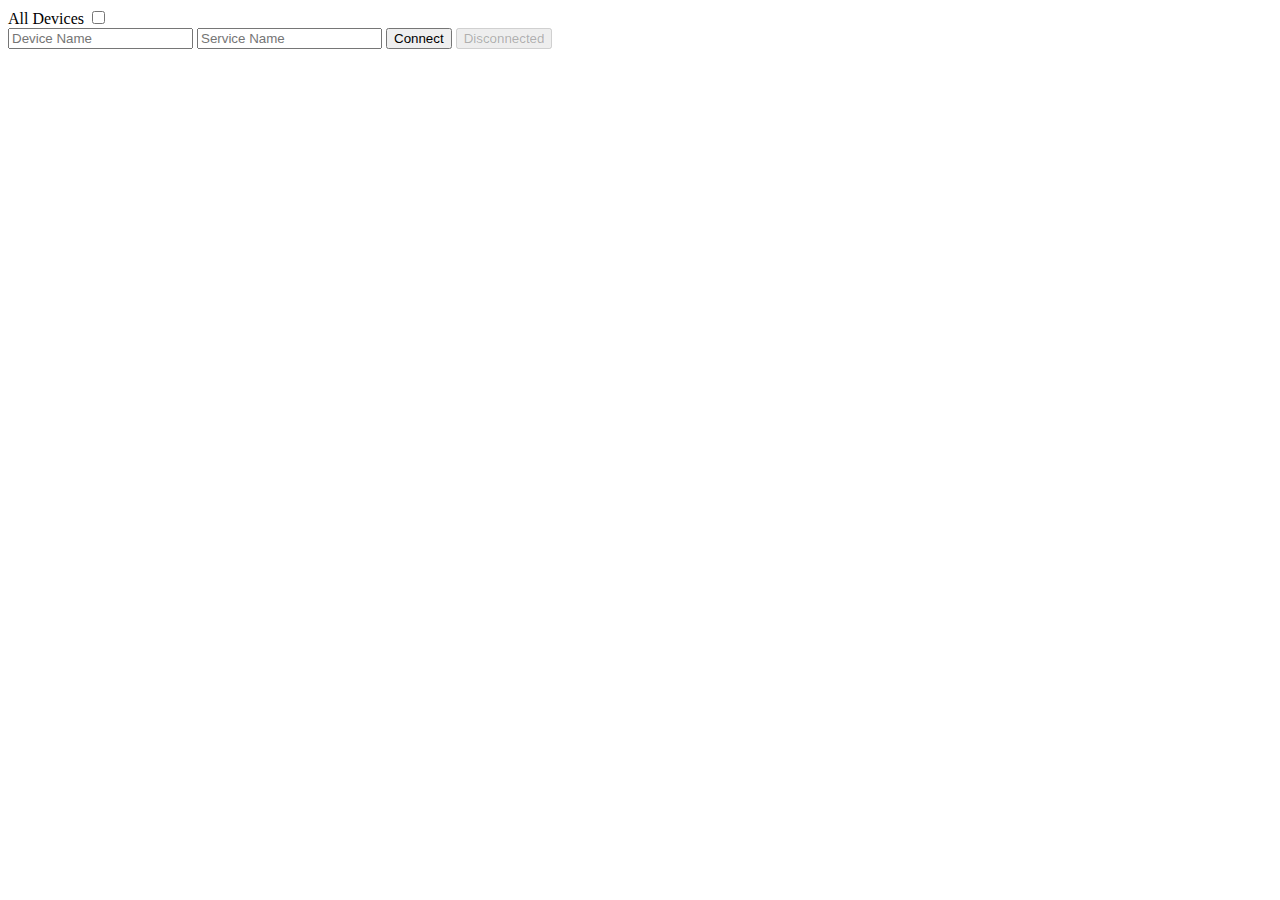
==== htdocs/repl/index.html @ 30615045 "Added MicroPython WebBluetooth REPL" ====
<!DOCTYPE html>
<html lang="en">

<head>
    <meta charset="utf-8">
    <meta http-equiv="X-UA-Compatible" content="IE=edge">
    <meta name="viewport" content="width=device-width, initial-scale=1">
    <title>MicroPython WebBluetooth REPL</title>
    <link href="/css/bootstrap.css" rel="stylesheet">
    <link href="/css/xterm.css" rel="stylesheet">
    <link href="/css/toastr.css" rel="stylesheet">
    <link href="/index.css" rel="stylesheet">
</head>

<body>

    <div class="row">
        <div class="col-md-offset-0 col-md-12">
            <div class="panel panel-primary">
                <div class="panel-heading">
                    <form class="form-inline">
                        <div class="checkbox">
                            <label>All Devices <input id="all_devices" type="checkbox"></label>
                        </div>
                        <div class="form-group">
                            <input id="name" class="form-control" placeholder="Device Name">
                            <input id="service" class="form-control" placeholder="Service Name">
                            <button id="connection" class="btn btn-danger" type="button">Connect</button>
                            <button id="connections_time" class="btn btn-default" disabled="disabled">Disconnected</button>
                        </div>
                    </form>
                </div>
                <div class="panel-body" style="background-color: #000000;">
                    <div id="terminal"></div>
                </div>
            </div>
        </div>
    </div>

    <script type="text/javascript" src="/js/jquery-3.2.1.js"></script>
    <script type="text/javascript" src="/js/xterm.js"></script>
    <script type="text/javascript" src="/js/object-observer.js"></script>
    <script type="text/javascript" src="/js/bootstrap.js"></script>
    <script type="text/javascript" src="/js/moment.js"></script>
    <script type="text/javascript" src="/js/moment-timer.js"></script>
    <script type="text/javascript" src="/js/toastr.js"></script>
    <script type="text/javascript" src="/js/lodash.js"></script>
    <script type="text/javascript" src="/index.js"></script>
</body>

</html>
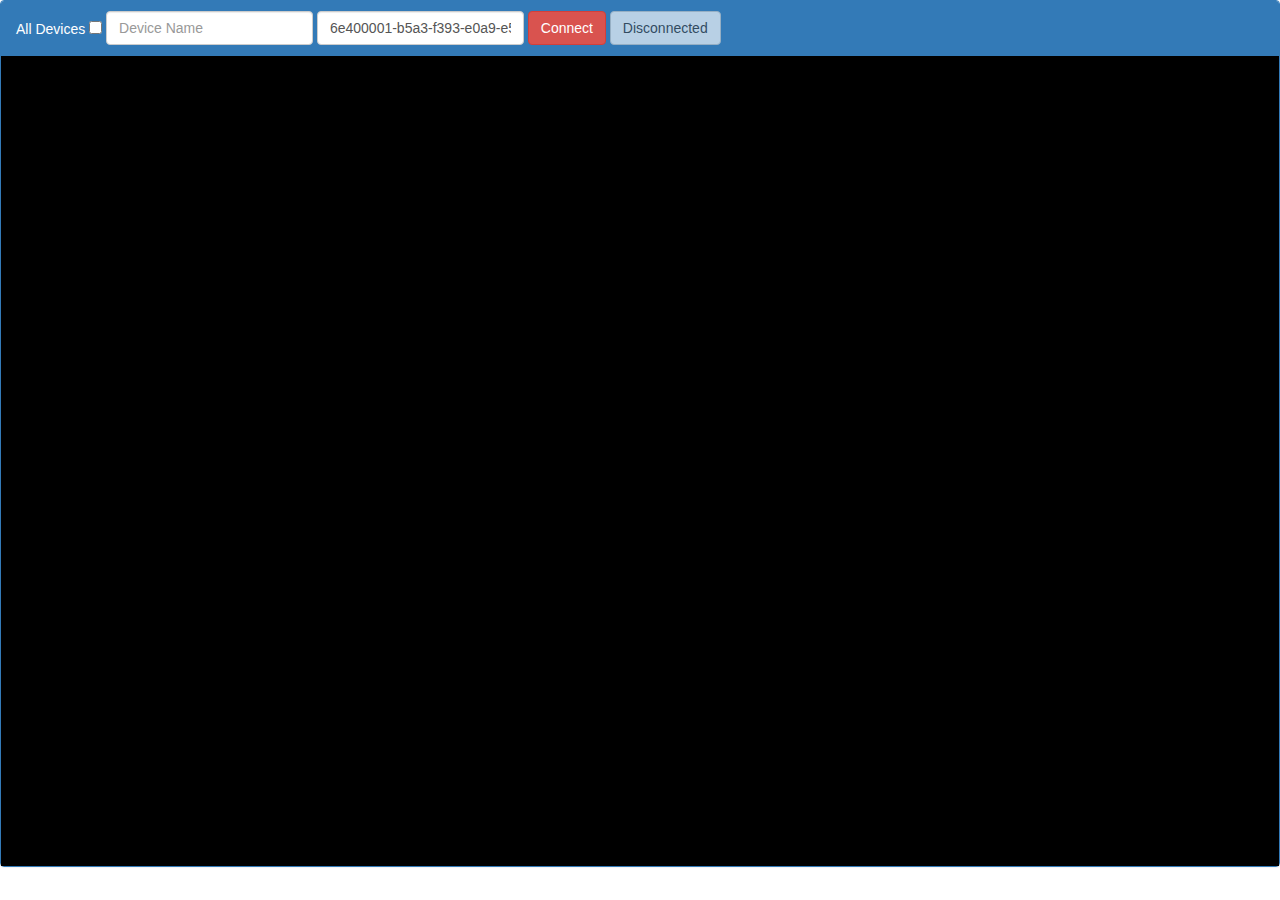
==== commit 1b8c6ce2: "fix include" ====
--- a/htdocs/repl/index.html
+++ b/htdocs/repl/index.html
@@ -6,10 +6,10 @@
     <meta http-equiv="X-UA-Compatible" content="IE=edge">
     <meta name="viewport" content="width=device-width, initial-scale=1">
     <title>MicroPython WebBluetooth REPL</title>
-    <link href="/css/bootstrap.css" rel="stylesheet">
-    <link href="/css/xterm.css" rel="stylesheet">
-    <link href="/css/toastr.css" rel="stylesheet">
-    <link href="/index.css" rel="stylesheet">
+    <link href="/htdocs/repl/css/bootstrap.css" rel="stylesheet">
+    <link href="/htdocs/repl/css/xterm.css" rel="stylesheet">
+    <link href="/htdocs/repl/css/toastr.css" rel="stylesheet">
+    <link href="/htdocs/repl/index.css" rel="stylesheet">
 </head>
 
 <body>
@@ -37,15 +37,15 @@
         </div>
     </div>
 
-    <script type="text/javascript" src="/js/jquery-3.2.1.js"></script>
-    <script type="text/javascript" src="/js/xterm.js"></script>
-    <script type="text/javascript" src="/js/object-observer.js"></script>
-    <script type="text/javascript" src="/js/bootstrap.js"></script>
-    <script type="text/javascript" src="/js/moment.js"></script>
-    <script type="text/javascript" src="/js/moment-timer.js"></script>
-    <script type="text/javascript" src="/js/toastr.js"></script>
-    <script type="text/javascript" src="/js/lodash.js"></script>
-    <script type="text/javascript" src="/index.js"></script>
+    <script type="text/javascript" src="/htdocs/repl/js/jquery-3.2.1.js"></script>
+    <script type="text/javascript" src="/htdocs/repl/js/xterm.js"></script>
+    <script type="text/javascript" src="/htdocs/repl/js/object-observer.js"></script>
+    <script type="text/javascript" src="/htdocs/repl/js/bootstrap.js"></script>
+    <script type="text/javascript" src="/htdocs/repl/js/moment.js"></script>
+    <script type="text/javascript" src="/htdocs/repl/js/moment-timer.js"></script>
+    <script type="text/javascript" src="/htdocs/repl/js/toastr.js"></script>
+    <script type="text/javascript" src="/htdocs/repl/js/lodash.js"></script>
+    <script type="text/javascript" src="/htdocs/repl/index.js"></script>
 </body>
 
 </html>--- a/htdocs/repl/css/xterm.css
+++ b/htdocs/repl/css/xterm.css
@@ -0,0 +1,2261 @@
+/**
+ * xterm.js: xterm, in the browser
+ * Copyright (c) 2014-2016, SourceLair Private Company (www.sourcelair.com (MIT License)
+ * Copyright (c) 2012-2013, Christopher Jeffrey (MIT License)
+ * https://github.com/chjj/term.js
+ *
+ * Permission is hereby granted, free of charge, to any person obtaining a copy
+ * of this software and associated documentation files (the "Software"), to deal
+ * in the Software without restriction, including without limitation the rights
+ * to use, copy, modify, merge, publish, distribute, sublicense, and/or sell
+ * copies of the Software, and to permit persons to whom the Software is
+ * furnished to do so, subject to the following conditions:
+ *
+ * The above copyright notice and this permission notice shall be included in
+ * all copies or substantial portions of the Software.
+ *
+ * THE SOFTWARE IS PROVIDED "AS IS", WITHOUT WARRANTY OF ANY KIND, EXPRESS OR
+ * IMPLIED, INCLUDING BUT NOT LIMITED TO THE WARRANTIES OF MERCHANTABILITY,
+ * FITNESS FOR A PARTICULAR PURPOSE AND NONINFRINGEMENT. IN NO EVENT SHALL THE
+ * AUTHORS OR COPYRIGHT HOLDERS BE LIABLE FOR ANY CLAIM, DAMAGES OR OTHER
+ * LIABILITY, WHETHER IN AN ACTION OF CONTRACT, TORT OR OTHERWISE, ARISING FROM,
+ * OUT OF OR IN CONNECTION WITH THE SOFTWARE OR THE USE OR OTHER DEALINGS IN
+ * THE SOFTWARE.
+ *
+ * Originally forked from (with the author's permission):
+ *   Fabrice Bellard's javascript vt100 for jslinux:
+ *   http://bellard.org/jslinux/
+ *   Copyright (c) 2011 Fabrice Bellard
+ *   The original design remains. The terminal itself
+ *   has been extended to include xterm CSI codes, among
+ *   other features.
+ */
+
+/*
+ *  Default style for xterm.js
+ */
+
+.terminal {
+    background-color: #000;
+    color: #fff;
+    font-family: courier-new, courier, monospace;
+    font-feature-settings: "liga" 0;
+    position: relative;
+    user-select: none;
+    -ms-user-select: none;
+    -webkit-user-select: none;
+}
+
+.terminal.focus,
+.terminal:focus {
+    outline: none;
+}
+
+.terminal .xterm-helpers {
+    position: absolute;
+    top: 0;
+}
+
+.terminal .xterm-helper-textarea {
+    /*
+     * HACK: to fix IE's blinking cursor
+     * Move textarea out of the screen to the far left, so that the cursor is not visible.
+     */
+    position: absolute;
+    opacity: 0;
+    left: -9999em;
+    top: 0;
+    width: 0;
+    height: 0;
+    z-index: -10;
+    /** Prevent wrapping so the IME appears against the textarea at the correct position */
+    white-space: nowrap;
+    overflow: hidden;
+    resize: none;
+}
+
+.terminal a {
+    color: inherit;
+    text-decoration: none;
+}
+
+.terminal a:hover {
+    cursor: pointer;
+    text-decoration: underline;
+}
+
+.terminal a.xterm-invalid-link:hover {
+    cursor: text;
+    text-decoration: none;
+}
+
+.terminal .terminal-cursor {
+    position: relative;
+}
+
+.terminal:not(.focus) .terminal-cursor {
+    outline: 1px solid #fff;
+    outline-offset: -1px;
+}
+
+.terminal.xterm-cursor-style-block.focus:not(.xterm-cursor-blink-on) .terminal-cursor {
+    background-color: #fff;
+    color: #000;
+}
+
+.terminal.focus.xterm-cursor-style-bar:not(.xterm-cursor-blink-on) .terminal-cursor::before,
+.terminal.focus.xterm-cursor-style-underline:not(.xterm-cursor-blink-on) .terminal-cursor::before {
+    content: '';
+    position: absolute;
+    background-color: #fff;
+}
+
+.terminal.focus.xterm-cursor-style-bar:not(.xterm-cursor-blink-on) .terminal-cursor::before {
+    top: 0;
+    left: 0;
+    bottom: 0;
+    width: 1px;
+}
+
+.terminal.focus.xterm-cursor-style-underline:not(.xterm-cursor-blink-on) .terminal-cursor::before {
+    bottom: 0;
+    left: 0;
+    right: 0;
+    height: 1px;
+}
+
+.terminal .composition-view {
+    background: #000;
+    color: #FFF;
+    display: none;
+    position: absolute;
+    white-space: nowrap;
+    z-index: 1;
+}
+
+.terminal .composition-view.active {
+    display: block;
+}
+
+.terminal .xterm-viewport {
+    /* On OS X this is required in order for the scroll bar to appear fully opaque */
+    background-color: #000;
+    overflow-y: scroll;
+}
+
+.terminal .xterm-wide-char,
+.terminal .xterm-normal-char {
+    display: inline-block;
+}
+
+.terminal .xterm-rows {
+    position: absolute;
+    left: 0;
+    top: 0;
+}
+
+.terminal .xterm-rows > div {
+    /* Lines containing spans and text nodes ocassionally wrap despite being the same width (#327) */
+    white-space: nowrap;
+}
+
+.terminal .xterm-scroll-area {
+    visibility: hidden;
+}
+
+.terminal .xterm-char-measure-element {
+    display: inline-block;
+    visibility: hidden;
+    position: absolute;
+    left: -9999em;
+}
+
+.terminal.enable-mouse-events {
+    /* When mouse events are enabled (eg. tmux), revert to the standard pointer cursor */
+    cursor: default;
+}
+
+.terminal .xterm-selection {
+    position: absolute;
+    top: 0;
+    left: 0;
+    z-index: 1;
+    opacity: 0.3;
+    pointer-events: none;
+}
+
+.terminal .xterm-selection div {
+    position: absolute;
+    background-color: #fff;
+}
+
+/*
+ *  Determine default colors for xterm.js
+ */
+.terminal .xterm-bold {
+    font-weight: bold;
+}
+
+.terminal .xterm-underline {
+    text-decoration: underline;
+}
+
+.terminal .xterm-blink {
+    text-decoration: blink;
+}
+
+.terminal .xterm-blink.xterm-underline {
+    text-decoration: blink underline;
+}
+
+.terminal .xterm-hidden {
+    visibility: hidden;
+}
+
+.terminal .xterm-color-0 {
+    color: #2e3436;
+}
+
+.terminal .xterm-bg-color-0 {
+    background-color: #2e3436;
+}
+
+.terminal .xterm-color-1 {
+    color: #cc0000;
+}
+
+.terminal .xterm-bg-color-1 {
+    background-color: #cc0000;
+}
+
+.terminal .xterm-color-2 {
+    color: #4e9a06;
+}
+
+.terminal .xterm-bg-color-2 {
+    background-color: #4e9a06;
+}
+
+.terminal .xterm-color-3 {
+    color: #c4a000;
+}
+
+.terminal .xterm-bg-color-3 {
+    background-color: #c4a000;
+}
+
+.terminal .xterm-color-4 {
+    color: #3465a4;
+}
+
+.terminal .xterm-bg-color-4 {
+    background-color: #3465a4;
+}
+
+.terminal .xterm-color-5 {
+    color: #75507b;
+}
+
+.terminal .xterm-bg-color-5 {
+    background-color: #75507b;
+}
+
+.terminal .xterm-color-6 {
+    color: #06989a;
+}
+
+.terminal .xterm-bg-color-6 {
+    background-color: #06989a;
+}
+
+.terminal .xterm-color-7 {
+    color: #d3d7cf;
+}
+
+.terminal .xterm-bg-color-7 {
+    background-color: #d3d7cf;
+}
+
+.terminal .xterm-color-8 {
+    color: #555753;
+}
+
+.terminal .xterm-bg-color-8 {
+    background-color: #555753;
+}
+
+.terminal .xterm-color-9 {
+    color: #ef2929;
+}
+
+.terminal .xterm-bg-color-9 {
+    background-color: #ef2929;
+}
+
+.terminal .xterm-color-10 {
+    color: #8ae234;
+}
+
+.terminal .xterm-bg-color-10 {
+    background-color: #8ae234;
+}
+
+.terminal .xterm-color-11 {
+    color: #fce94f;
+}
+
+.terminal .xterm-bg-color-11 {
+    background-color: #fce94f;
+}
+
+.terminal .xterm-color-12 {
+    color: #729fcf;
+}
+
+.terminal .xterm-bg-color-12 {
+    background-color: #729fcf;
+}
+
+.terminal .xterm-color-13 {
+    color: #ad7fa8;
+}
+
+.terminal .xterm-bg-color-13 {
+    background-color: #ad7fa8;
+}
+
+.terminal .xterm-color-14 {
+    color: #34e2e2;
+}
+
+.terminal .xterm-bg-color-14 {
+    background-color: #34e2e2;
+}
+
+.terminal .xterm-color-15 {
+    color: #eeeeec;
+}
+
+.terminal .xterm-bg-color-15 {
+    background-color: #eeeeec;
+}
+
+.terminal .xterm-color-16 {
+    color: #000000;
+}
+
+.terminal .xterm-bg-color-16 {
+    background-color: #000000;
+}
+
+.terminal .xterm-color-17 {
+    color: #00005f;
+}
+
+.terminal .xterm-bg-color-17 {
+    background-color: #00005f;
+}
+
+.terminal .xterm-color-18 {
+    color: #000087;
+}
+
+.terminal .xterm-bg-color-18 {
+    background-color: #000087;
+}
+
+.terminal .xterm-color-19 {
+    color: #0000af;
+}
+
+.terminal .xterm-bg-color-19 {
+    background-color: #0000af;
+}
+
+.terminal .xterm-color-20 {
+    color: #0000d7;
+}
+
+.terminal .xterm-bg-color-20 {
+    background-color: #0000d7;
+}
+
+.terminal .xterm-color-21 {
+    color: #0000ff;
+}
+
+.terminal .xterm-bg-color-21 {
+    background-color: #0000ff;
+}
+
+.terminal .xterm-color-22 {
+    color: #005f00;
+}
+
+.terminal .xterm-bg-color-22 {
+    background-color: #005f00;
+}
+
+.terminal .xterm-color-23 {
+    color: #005f5f;
+}
+
+.terminal .xterm-bg-color-23 {
+    background-color: #005f5f;
+}
+
+.terminal .xterm-color-24 {
+    color: #005f87;
+}
+
+.terminal .xterm-bg-color-24 {
+    background-color: #005f87;
+}
+
+.terminal .xterm-color-25 {
+    color: #005faf;
+}
+
+.terminal .xterm-bg-color-25 {
+    background-color: #005faf;
+}
+
+.terminal .xterm-color-26 {
+    color: #005fd7;
+}
+
+.terminal .xterm-bg-color-26 {
+    background-color: #005fd7;
+}
+
+.terminal .xterm-color-27 {
+    color: #005fff;
+}
+
+.terminal .xterm-bg-color-27 {
+    background-color: #005fff;
+}
+
+.terminal .xterm-color-28 {
+    color: #008700;
+}
+
+.terminal .xterm-bg-color-28 {
+    background-color: #008700;
+}
+
+.terminal .xterm-color-29 {
+    color: #00875f;
+}
+
+.terminal .xterm-bg-color-29 {
+    background-color: #00875f;
+}
+
+.terminal .xterm-color-30 {
+    color: #008787;
+}
+
+.terminal .xterm-bg-color-30 {
+    background-color: #008787;
+}
+
+.terminal .xterm-color-31 {
+    color: #0087af;
+}
+
+.terminal .xterm-bg-color-31 {
+    background-color: #0087af;
+}
+
+.terminal .xterm-color-32 {
+    color: #0087d7;
+}
+
+.terminal .xterm-bg-color-32 {
+    background-color: #0087d7;
+}
+
+.terminal .xterm-color-33 {
+    color: #0087ff;
+}
+
+.terminal .xterm-bg-color-33 {
+    background-color: #0087ff;
+}
+
+.terminal .xterm-color-34 {
+    color: #00af00;
+}
+
+.terminal .xterm-bg-color-34 {
+    background-color: #00af00;
+}
+
+.terminal .xterm-color-35 {
+    color: #00af5f;
+}
+
+.terminal .xterm-bg-color-35 {
+    background-color: #00af5f;
+}
+
+.terminal .xterm-color-36 {
+    color: #00af87;
+}
+
+.terminal .xterm-bg-color-36 {
+    background-color: #00af87;
+}
+
+.terminal .xterm-color-37 {
+    color: #00afaf;
+}
+
+.terminal .xterm-bg-color-37 {
+    background-color: #00afaf;
+}
+
+.terminal .xterm-color-38 {
+    color: #00afd7;
+}
+
+.terminal .xterm-bg-color-38 {
+    background-color: #00afd7;
+}
+
+.terminal .xterm-color-39 {
+    color: #00afff;
+}
+
+.terminal .xterm-bg-color-39 {
+    background-color: #00afff;
+}
+
+.terminal .xterm-color-40 {
+    color: #00d700;
+}
+
+.terminal .xterm-bg-color-40 {
+    background-color: #00d700;
+}
+
+.terminal .xterm-color-41 {
+    color: #00d75f;
+}
+
+.terminal .xterm-bg-color-41 {
+    background-color: #00d75f;
+}
+
+.terminal .xterm-color-42 {
+    color: #00d787;
+}
+
+.terminal .xterm-bg-color-42 {
+    background-color: #00d787;
+}
+
+.terminal .xterm-color-43 {
+    color: #00d7af;
+}
+
+.terminal .xterm-bg-color-43 {
+    background-color: #00d7af;
+}
+
+.terminal .xterm-color-44 {
+    color: #00d7d7;
+}
+
+.terminal .xterm-bg-color-44 {
+    background-color: #00d7d7;
+}
+
+.terminal .xterm-color-45 {
+    color: #00d7ff;
+}
+
+.terminal .xterm-bg-color-45 {
+    background-color: #00d7ff;
+}
+
+.terminal .xterm-color-46 {
+    color: #00ff00;
+}
+
+.terminal .xterm-bg-color-46 {
+    background-color: #00ff00;
+}
+
+.terminal .xterm-color-47 {
+    color: #00ff5f;
+}
+
+.terminal .xterm-bg-color-47 {
+    background-color: #00ff5f;
+}
+
+.terminal .xterm-color-48 {
+    color: #00ff87;
+}
+
+.terminal .xterm-bg-color-48 {
+    background-color: #00ff87;
+}
+
+.terminal .xterm-color-49 {
+    color: #00ffaf;
+}
+
+.terminal .xterm-bg-color-49 {
+    background-color: #00ffaf;
+}
+
+.terminal .xterm-color-50 {
+    color: #00ffd7;
+}
+
+.terminal .xterm-bg-color-50 {
+    background-color: #00ffd7;
+}
+
+.terminal .xterm-color-51 {
+    color: #00ffff;
+}
+
+.terminal .xterm-bg-color-51 {
+    background-color: #00ffff;
+}
+
+.terminal .xterm-color-52 {
+    color: #5f0000;
+}
+
+.terminal .xterm-bg-color-52 {
+    background-color: #5f0000;
+}
+
+.terminal .xterm-color-53 {
+    color: #5f005f;
+}
+
+.terminal .xterm-bg-color-53 {
+    background-color: #5f005f;
+}
+
+.terminal .xterm-color-54 {
+    color: #5f0087;
+}
+
+.terminal .xterm-bg-color-54 {
+    background-color: #5f0087;
+}
+
+.terminal .xterm-color-55 {
+    color: #5f00af;
+}
+
+.terminal .xterm-bg-color-55 {
+    background-color: #5f00af;
+}
+
+.terminal .xterm-color-56 {
+    color: #5f00d7;
+}
+
+.terminal .xterm-bg-color-56 {
+    background-color: #5f00d7;
+}
+
+.terminal .xterm-color-57 {
+    color: #5f00ff;
+}
+
+.terminal .xterm-bg-color-57 {
+    background-color: #5f00ff;
+}
+
+.terminal .xterm-color-58 {
+    color: #5f5f00;
+}
+
+.terminal .xterm-bg-color-58 {
+    background-color: #5f5f00;
+}
+
+.terminal .xterm-color-59 {
+    color: #5f5f5f;
+}
+
+.terminal .xterm-bg-color-59 {
+    background-color: #5f5f5f;
+}
+
+.terminal .xterm-color-60 {
+    color: #5f5f87;
+}
+
+.terminal .xterm-bg-color-60 {
+    background-color: #5f5f87;
+}
+
+.terminal .xterm-color-61 {
+    color: #5f5faf;
+}
+
+.terminal .xterm-bg-color-61 {
+    background-color: #5f5faf;
+}
+
+.terminal .xterm-color-62 {
+    color: #5f5fd7;
+}
+
+.terminal .xterm-bg-color-62 {
+    background-color: #5f5fd7;
+}
+
+.terminal .xterm-color-63 {
+    color: #5f5fff;
+}
+
+.terminal .xterm-bg-color-63 {
+    background-color: #5f5fff;
+}
+
+.terminal .xterm-color-64 {
+    color: #5f8700;
+}
+
+.terminal .xterm-bg-color-64 {
+    background-color: #5f8700;
+}
+
+.terminal .xterm-color-65 {
+    color: #5f875f;
+}
+
+.terminal .xterm-bg-color-65 {
+    background-color: #5f875f;
+}
+
+.terminal .xterm-color-66 {
+    color: #5f8787;
+}
+
+.terminal .xterm-bg-color-66 {
+    background-color: #5f8787;
+}
+
+.terminal .xterm-color-67 {
+    color: #5f87af;
+}
+
+.terminal .xterm-bg-color-67 {
+    background-color: #5f87af;
+}
+
+.terminal .xterm-color-68 {
+    color: #5f87d7;
+}
+
+.terminal .xterm-bg-color-68 {
+    background-color: #5f87d7;
+}
+
+.terminal .xterm-color-69 {
+    color: #5f87ff;
+}
+
+.terminal .xterm-bg-color-69 {
+    background-color: #5f87ff;
+}
+
+.terminal .xterm-color-70 {
+    color: #5faf00;
+}
+
+.terminal .xterm-bg-color-70 {
+    background-color: #5faf00;
+}
+
+.terminal .xterm-color-71 {
+    color: #5faf5f;
+}
+
+.terminal .xterm-bg-color-71 {
+    background-color: #5faf5f;
+}
+
+.terminal .xterm-color-72 {
+    color: #5faf87;
+}
+
+.terminal .xterm-bg-color-72 {
+    background-color: #5faf87;
+}
+
+.terminal .xterm-color-73 {
+    color: #5fafaf;
+}
+
+.terminal .xterm-bg-color-73 {
+    background-color: #5fafaf;
+}
+
+.terminal .xterm-color-74 {
+    color: #5fafd7;
+}
+
+.terminal .xterm-bg-color-74 {
+    background-color: #5fafd7;
+}
+
+.terminal .xterm-color-75 {
+    color: #5fafff;
+}
+
+.terminal .xterm-bg-color-75 {
+    background-color: #5fafff;
+}
+
+.terminal .xterm-color-76 {
+    color: #5fd700;
+}
+
+.terminal .xterm-bg-color-76 {
+    background-color: #5fd700;
+}
+
+.terminal .xterm-color-77 {
+    color: #5fd75f;
+}
+
+.terminal .xterm-bg-color-77 {
+    background-color: #5fd75f;
+}
+
+.terminal .xterm-color-78 {
+    color: #5fd787;
+}
+
+.terminal .xterm-bg-color-78 {
+    background-color: #5fd787;
+}
+
+.terminal .xterm-color-79 {
+    color: #5fd7af;
+}
+
+.terminal .xterm-bg-color-79 {
+    background-color: #5fd7af;
+}
+
+.terminal .xterm-color-80 {
+    color: #5fd7d7;
+}
+
+.terminal .xterm-bg-color-80 {
+    background-color: #5fd7d7;
+}
+
+.terminal .xterm-color-81 {
+    color: #5fd7ff;
+}
+
+.terminal .xterm-bg-color-81 {
+    background-color: #5fd7ff;
+}
+
+.terminal .xterm-color-82 {
+    color: #5fff00;
+}
+
+.terminal .xterm-bg-color-82 {
+    background-color: #5fff00;
+}
+
+.terminal .xterm-color-83 {
+    color: #5fff5f;
+}
+
+.terminal .xterm-bg-color-83 {
+    background-color: #5fff5f;
+}
+
+.terminal .xterm-color-84 {
+    color: #5fff87;
+}
+
+.terminal .xterm-bg-color-84 {
+    background-color: #5fff87;
+}
+
+.terminal .xterm-color-85 {
+    color: #5fffaf;
+}
+
+.terminal .xterm-bg-color-85 {
+    background-color: #5fffaf;
+}
+
+.terminal .xterm-color-86 {
+    color: #5fffd7;
+}
+
+.terminal .xterm-bg-color-86 {
+    background-color: #5fffd7;
+}
+
+.terminal .xterm-color-87 {
+    color: #5fffff;
+}
+
+.terminal .xterm-bg-color-87 {
+    background-color: #5fffff;
+}
+
+.terminal .xterm-color-88 {
+    color: #870000;
+}
+
+.terminal .xterm-bg-color-88 {
+    background-color: #870000;
+}
+
+.terminal .xterm-color-89 {
+    color: #87005f;
+}
+
+.terminal .xterm-bg-color-89 {
+    background-color: #87005f;
+}
+
+.terminal .xterm-color-90 {
+    color: #870087;
+}
+
+.terminal .xterm-bg-color-90 {
+    background-color: #870087;
+}
+
+.terminal .xterm-color-91 {
+    color: #8700af;
+}
+
+.terminal .xterm-bg-color-91 {
+    background-color: #8700af;
+}
+
+.terminal .xterm-color-92 {
+    color: #8700d7;
+}
+
+.terminal .xterm-bg-color-92 {
+    background-color: #8700d7;
+}
+
+.terminal .xterm-color-93 {
+    color: #8700ff;
+}
+
+.terminal .xterm-bg-color-93 {
+    background-color: #8700ff;
+}
+
+.terminal .xterm-color-94 {
+    color: #875f00;
+}
+
+.terminal .xterm-bg-color-94 {
+    background-color: #875f00;
+}
+
+.terminal .xterm-color-95 {
+    color: #875f5f;
+}
+
+.terminal .xterm-bg-color-95 {
+    background-color: #875f5f;
+}
+
+.terminal .xterm-color-96 {
+    color: #875f87;
+}
+
+.terminal .xterm-bg-color-96 {
+    background-color: #875f87;
+}
+
+.terminal .xterm-color-97 {
+    color: #875faf;
+}
+
+.terminal .xterm-bg-color-97 {
+    background-color: #875faf;
+}
+
+.terminal .xterm-color-98 {
+    color: #875fd7;
+}
+
+.terminal .xterm-bg-color-98 {
+    background-color: #875fd7;
+}
+
+.terminal .xterm-color-99 {
+    color: #875fff;
+}
+
+.terminal .xterm-bg-color-99 {
+    background-color: #875fff;
+}
+
+.terminal .xterm-color-100 {
+    color: #878700;
+}
+
+.terminal .xterm-bg-color-100 {
+    background-color: #878700;
+}
+
+.terminal .xterm-color-101 {
+    color: #87875f;
+}
+
+.terminal .xterm-bg-color-101 {
+    background-color: #87875f;
+}
+
+.terminal .xterm-color-102 {
+    color: #878787;
+}
+
+.terminal .xterm-bg-color-102 {
+    background-color: #878787;
+}
+
+.terminal .xterm-color-103 {
+    color: #8787af;
+}
+
+.terminal .xterm-bg-color-103 {
+    background-color: #8787af;
+}
+
+.terminal .xterm-color-104 {
+    color: #8787d7;
+}
+
+.terminal .xterm-bg-color-104 {
+    background-color: #8787d7;
+}
+
+.terminal .xterm-color-105 {
+    color: #8787ff;
+}
+
+.terminal .xterm-bg-color-105 {
+    background-color: #8787ff;
+}
+
+.terminal .xterm-color-106 {
+    color: #87af00;
+}
+
+.terminal .xterm-bg-color-106 {
+    background-color: #87af00;
+}
+
+.terminal .xterm-color-107 {
+    color: #87af5f;
+}
+
+.terminal .xterm-bg-color-107 {
+    background-color: #87af5f;
+}
+
+.terminal .xterm-color-108 {
+    color: #87af87;
+}
+
+.terminal .xterm-bg-color-108 {
+    background-color: #87af87;
+}
+
+.terminal .xterm-color-109 {
+    color: #87afaf;
+}
+
+.terminal .xterm-bg-color-109 {
+    background-color: #87afaf;
+}
+
+.terminal .xterm-color-110 {
+    color: #87afd7;
+}
+
+.terminal .xterm-bg-color-110 {
+    background-color: #87afd7;
+}
+
+.terminal .xterm-color-111 {
+    color: #87afff;
+}
+
+.terminal .xterm-bg-color-111 {
+    background-color: #87afff;
+}
+
+.terminal .xterm-color-112 {
+    color: #87d700;
+}
+
+.terminal .xterm-bg-color-112 {
+    background-color: #87d700;
+}
+
+.terminal .xterm-color-113 {
+    color: #87d75f;
+}
+
+.terminal .xterm-bg-color-113 {
+    background-color: #87d75f;
+}
+
+.terminal .xterm-color-114 {
+    color: #87d787;
+}
+
+.terminal .xterm-bg-color-114 {
+    background-color: #87d787;
+}
+
+.terminal .xterm-color-115 {
+    color: #87d7af;
+}
+
+.terminal .xterm-bg-color-115 {
+    background-color: #87d7af;
+}
+
+.terminal .xterm-color-116 {
+    color: #87d7d7;
+}
+
+.terminal .xterm-bg-color-116 {
+    background-color: #87d7d7;
+}
+
+.terminal .xterm-color-117 {
+    color: #87d7ff;
+}
+
+.terminal .xterm-bg-color-117 {
+    background-color: #87d7ff;
+}
+
+.terminal .xterm-color-118 {
+    color: #87ff00;
+}
+
+.terminal .xterm-bg-color-118 {
+    background-color: #87ff00;
+}
+
+.terminal .xterm-color-119 {
+    color: #87ff5f;
+}
+
+.terminal .xterm-bg-color-119 {
+    background-color: #87ff5f;
+}
+
+.terminal .xterm-color-120 {
+    color: #87ff87;
+}
+
+.terminal .xterm-bg-color-120 {
+    background-color: #87ff87;
+}
+
+.terminal .xterm-color-121 {
+    color: #87ffaf;
+}
+
+.terminal .xterm-bg-color-121 {
+    background-color: #87ffaf;
+}
+
+.terminal .xterm-color-122 {
+    color: #87ffd7;
+}
+
+.terminal .xterm-bg-color-122 {
+    background-color: #87ffd7;
+}
+
+.terminal .xterm-color-123 {
+    color: #87ffff;
+}
+
+.terminal .xterm-bg-color-123 {
+    background-color: #87ffff;
+}
+
+.terminal .xterm-color-124 {
+    color: #af0000;
+}
+
+.terminal .xterm-bg-color-124 {
+    background-color: #af0000;
+}
+
+.terminal .xterm-color-125 {
+    color: #af005f;
+}
+
+.terminal .xterm-bg-color-125 {
+    background-color: #af005f;
+}
+
+.terminal .xterm-color-126 {
+    color: #af0087;
+}
+
+.terminal .xterm-bg-color-126 {
+    background-color: #af0087;
+}
+
+.terminal .xterm-color-127 {
+    color: #af00af;
+}
+
+.terminal .xterm-bg-color-127 {
+    background-color: #af00af;
+}
+
+.terminal .xterm-color-128 {
+    color: #af00d7;
+}
+
+.terminal .xterm-bg-color-128 {
+    background-color: #af00d7;
+}
+
+.terminal .xterm-color-129 {
+    color: #af00ff;
+}
+
+.terminal .xterm-bg-color-129 {
+    background-color: #af00ff;
+}
+
+.terminal .xterm-color-130 {
+    color: #af5f00;
+}
+
+.terminal .xterm-bg-color-130 {
+    background-color: #af5f00;
+}
+
+.terminal .xterm-color-131 {
+    color: #af5f5f;
+}
+
+.terminal .xterm-bg-color-131 {
+    background-color: #af5f5f;
+}
+
+.terminal .xterm-color-132 {
+    color: #af5f87;
+}
+
+.terminal .xterm-bg-color-132 {
+    background-color: #af5f87;
+}
+
+.terminal .xterm-color-133 {
+    color: #af5faf;
+}
+
+.terminal .xterm-bg-color-133 {
+    background-color: #af5faf;
+}
+
+.terminal .xterm-color-134 {
+    color: #af5fd7;
+}
+
+.terminal .xterm-bg-color-134 {
+    background-color: #af5fd7;
+}
+
+.terminal .xterm-color-135 {
+    color: #af5fff;
+}
+
+.terminal .xterm-bg-color-135 {
+    background-color: #af5fff;
+}
+
+.terminal .xterm-color-136 {
+    color: #af8700;
+}
+
+.terminal .xterm-bg-color-136 {
+    background-color: #af8700;
+}
+
+.terminal .xterm-color-137 {
+    color: #af875f;
+}
+
+.terminal .xterm-bg-color-137 {
+    background-color: #af875f;
+}
+
+.terminal .xterm-color-138 {
+    color: #af8787;
+}
+
+.terminal .xterm-bg-color-138 {
+    background-color: #af8787;
+}
+
+.terminal .xterm-color-139 {
+    color: #af87af;
+}
+
+.terminal .xterm-bg-color-139 {
+    background-color: #af87af;
+}
+
+.terminal .xterm-color-140 {
+    color: #af87d7;
+}
+
+.terminal .xterm-bg-color-140 {
+    background-color: #af87d7;
+}
+
+.terminal .xterm-color-141 {
+    color: #af87ff;
+}
+
+.terminal .xterm-bg-color-141 {
+    background-color: #af87ff;
+}
+
+.terminal .xterm-color-142 {
+    color: #afaf00;
+}
+
+.terminal .xterm-bg-color-142 {
+    background-color: #afaf00;
+}
+
+.terminal .xterm-color-143 {
+    color: #afaf5f;
+}
+
+.terminal .xterm-bg-color-143 {
+    background-color: #afaf5f;
+}
+
+.terminal .xterm-color-144 {
+    color: #afaf87;
+}
+
+.terminal .xterm-bg-color-144 {
+    background-color: #afaf87;
+}
+
+.terminal .xterm-color-145 {
+    color: #afafaf;
+}
+
+.terminal .xterm-bg-color-145 {
+    background-color: #afafaf;
+}
+
+.terminal .xterm-color-146 {
+    color: #afafd7;
+}
+
+.terminal .xterm-bg-color-146 {
+    background-color: #afafd7;
+}
+
+.terminal .xterm-color-147 {
+    color: #afafff;
+}
+
+.terminal .xterm-bg-color-147 {
+    background-color: #afafff;
+}
+
+.terminal .xterm-color-148 {
+    color: #afd700;
+}
+
+.terminal .xterm-bg-color-148 {
+    background-color: #afd700;
+}
+
+.terminal .xterm-color-149 {
+    color: #afd75f;
+}
+
+.terminal .xterm-bg-color-149 {
+    background-color: #afd75f;
+}
+
+.terminal .xterm-color-150 {
+    color: #afd787;
+}
+
+.terminal .xterm-bg-color-150 {
+    background-color: #afd787;
+}
+
+.terminal .xterm-color-151 {
+    color: #afd7af;
+}
+
+.terminal .xterm-bg-color-151 {
+    background-color: #afd7af;
+}
+
+.terminal .xterm-color-152 {
+    color: #afd7d7;
+}
+
+.terminal .xterm-bg-color-152 {
+    background-color: #afd7d7;
+}
+
+.terminal .xterm-color-153 {
+    color: #afd7ff;
+}
+
+.terminal .xterm-bg-color-153 {
+    background-color: #afd7ff;
+}
+
+.terminal .xterm-color-154 {
+    color: #afff00;
+}
+
+.terminal .xterm-bg-color-154 {
+    background-color: #afff00;
+}
+
+.terminal .xterm-color-155 {
+    color: #afff5f;
+}
+
+.terminal .xterm-bg-color-155 {
+    background-color: #afff5f;
+}
+
+.terminal .xterm-color-156 {
+    color: #afff87;
+}
+
+.terminal .xterm-bg-color-156 {
+    background-color: #afff87;
+}
+
+.terminal .xterm-color-157 {
+    color: #afffaf;
+}
+
+.terminal .xterm-bg-color-157 {
+    background-color: #afffaf;
+}
+
+.terminal .xterm-color-158 {
+    color: #afffd7;
+}
+
+.terminal .xterm-bg-color-158 {
+    background-color: #afffd7;
+}
+
+.terminal .xterm-color-159 {
+    color: #afffff;
+}
+
+.terminal .xterm-bg-color-159 {
+    background-color: #afffff;
+}
+
+.terminal .xterm-color-160 {
+    color: #d70000;
+}
+
+.terminal .xterm-bg-color-160 {
+    background-color: #d70000;
+}
+
+.terminal .xterm-color-161 {
+    color: #d7005f;
+}
+
+.terminal .xterm-bg-color-161 {
+    background-color: #d7005f;
+}
+
+.terminal .xterm-color-162 {
+    color: #d70087;
+}
+
+.terminal .xterm-bg-color-162 {
+    background-color: #d70087;
+}
+
+.terminal .xterm-color-163 {
+    color: #d700af;
+}
+
+.terminal .xterm-bg-color-163 {
+    background-color: #d700af;
+}
+
+.terminal .xterm-color-164 {
+    color: #d700d7;
+}
+
+.terminal .xterm-bg-color-164 {
+    background-color: #d700d7;
+}
+
+.terminal .xterm-color-165 {
+    color: #d700ff;
+}
+
+.terminal .xterm-bg-color-165 {
+    background-color: #d700ff;
+}
+
+.terminal .xterm-color-166 {
+    color: #d75f00;
+}
+
+.terminal .xterm-bg-color-166 {
+    background-color: #d75f00;
+}
+
+.terminal .xterm-color-167 {
+    color: #d75f5f;
+}
+
+.terminal .xterm-bg-color-167 {
+    background-color: #d75f5f;
+}
+
+.terminal .xterm-color-168 {
+    color: #d75f87;
+}
+
+.terminal .xterm-bg-color-168 {
+    background-color: #d75f87;
+}
+
+.terminal .xterm-color-169 {
+    color: #d75faf;
+}
+
+.terminal .xterm-bg-color-169 {
+    background-color: #d75faf;
+}
+
+.terminal .xterm-color-170 {
+    color: #d75fd7;
+}
+
+.terminal .xterm-bg-color-170 {
+    background-color: #d75fd7;
+}
+
+.terminal .xterm-color-171 {
+    color: #d75fff;
+}
+
+.terminal .xterm-bg-color-171 {
+    background-color: #d75fff;
+}
+
+.terminal .xterm-color-172 {
+    color: #d78700;
+}
+
+.terminal .xterm-bg-color-172 {
+    background-color: #d78700;
+}
+
+.terminal .xterm-color-173 {
+    color: #d7875f;
+}
+
+.terminal .xterm-bg-color-173 {
+    background-color: #d7875f;
+}
+
+.terminal .xterm-color-174 {
+    color: #d78787;
+}
+
+.terminal .xterm-bg-color-174 {
+    background-color: #d78787;
+}
+
+.terminal .xterm-color-175 {
+    color: #d787af;
+}
+
+.terminal .xterm-bg-color-175 {
+    background-color: #d787af;
+}
+
+.terminal .xterm-color-176 {
+    color: #d787d7;
+}
+
+.terminal .xterm-bg-color-176 {
+    background-color: #d787d7;
+}
+
+.terminal .xterm-color-177 {
+    color: #d787ff;
+}
+
+.terminal .xterm-bg-color-177 {
+    background-color: #d787ff;
+}
+
+.terminal .xterm-color-178 {
+    color: #d7af00;
+}
+
+.terminal .xterm-bg-color-178 {
+    background-color: #d7af00;
+}
+
+.terminal .xterm-color-179 {
+    color: #d7af5f;
+}
+
+.terminal .xterm-bg-color-179 {
+    background-color: #d7af5f;
+}
+
+.terminal .xterm-color-180 {
+    color: #d7af87;
+}
+
+.terminal .xterm-bg-color-180 {
+    background-color: #d7af87;
+}
+
+.terminal .xterm-color-181 {
+    color: #d7afaf;
+}
+
+.terminal .xterm-bg-color-181 {
+    background-color: #d7afaf;
+}
+
+.terminal .xterm-color-182 {
+    color: #d7afd7;
+}
+
+.terminal .xterm-bg-color-182 {
+    background-color: #d7afd7;
+}
+
+.terminal .xterm-color-183 {
+    color: #d7afff;
+}
+
+.terminal .xterm-bg-color-183 {
+    background-color: #d7afff;
+}
+
+.terminal .xterm-color-184 {
+    color: #d7d700;
+}
+
+.terminal .xterm-bg-color-184 {
+    background-color: #d7d700;
+}
+
+.terminal .xterm-color-185 {
+    color: #d7d75f;
+}
+
+.terminal .xterm-bg-color-185 {
+    background-color: #d7d75f;
+}
+
+.terminal .xterm-color-186 {
+    color: #d7d787;
+}
+
+.terminal .xterm-bg-color-186 {
+    background-color: #d7d787;
+}
+
+.terminal .xterm-color-187 {
+    color: #d7d7af;
+}
+
+.terminal .xterm-bg-color-187 {
+    background-color: #d7d7af;
+}
+
+.terminal .xterm-color-188 {
+    color: #d7d7d7;
+}
+
+.terminal .xterm-bg-color-188 {
+    background-color: #d7d7d7;
+}
+
+.terminal .xterm-color-189 {
+    color: #d7d7ff;
+}
+
+.terminal .xterm-bg-color-189 {
+    background-color: #d7d7ff;
+}
+
+.terminal .xterm-color-190 {
+    color: #d7ff00;
+}
+
+.terminal .xterm-bg-color-190 {
+    background-color: #d7ff00;
+}
+
+.terminal .xterm-color-191 {
+    color: #d7ff5f;
+}
+
+.terminal .xterm-bg-color-191 {
+    background-color: #d7ff5f;
+}
+
+.terminal .xterm-color-192 {
+    color: #d7ff87;
+}
+
+.terminal .xterm-bg-color-192 {
+    background-color: #d7ff87;
+}
+
+.terminal .xterm-color-193 {
+    color: #d7ffaf;
+}
+
+.terminal .xterm-bg-color-193 {
+    background-color: #d7ffaf;
+}
+
+.terminal .xterm-color-194 {
+    color: #d7ffd7;
+}
+
+.terminal .xterm-bg-color-194 {
+    background-color: #d7ffd7;
+}
+
+.terminal .xterm-color-195 {
+    color: #d7ffff;
+}
+
+.terminal .xterm-bg-color-195 {
+    background-color: #d7ffff;
+}
+
+.terminal .xterm-color-196 {
+    color: #ff0000;
+}
+
+.terminal .xterm-bg-color-196 {
+    background-color: #ff0000;
+}
+
+.terminal .xterm-color-197 {
+    color: #ff005f;
+}
+
+.terminal .xterm-bg-color-197 {
+    background-color: #ff005f;
+}
+
+.terminal .xterm-color-198 {
+    color: #ff0087;
+}
+
+.terminal .xterm-bg-color-198 {
+    background-color: #ff0087;
+}
+
+.terminal .xterm-color-199 {
+    color: #ff00af;
+}
+
+.terminal .xterm-bg-color-199 {
+    background-color: #ff00af;
+}
+
+.terminal .xterm-color-200 {
+    color: #ff00d7;
+}
+
+.terminal .xterm-bg-color-200 {
+    background-color: #ff00d7;
+}
+
+.terminal .xterm-color-201 {
+    color: #ff00ff;
+}
+
+.terminal .xterm-bg-color-201 {
+    background-color: #ff00ff;
+}
+
+.terminal .xterm-color-202 {
+    color: #ff5f00;
+}
+
+.terminal .xterm-bg-color-202 {
+    background-color: #ff5f00;
+}
+
+.terminal .xterm-color-203 {
+    color: #ff5f5f;
+}
+
+.terminal .xterm-bg-color-203 {
+    background-color: #ff5f5f;
+}
+
+.terminal .xterm-color-204 {
+    color: #ff5f87;
+}
+
+.terminal .xterm-bg-color-204 {
+    background-color: #ff5f87;
+}
+
+.terminal .xterm-color-205 {
+    color: #ff5faf;
+}
+
+.terminal .xterm-bg-color-205 {
+    background-color: #ff5faf;
+}
+
+.terminal .xterm-color-206 {
+    color: #ff5fd7;
+}
+
+.terminal .xterm-bg-color-206 {
+    background-color: #ff5fd7;
+}
+
+.terminal .xterm-color-207 {
+    color: #ff5fff;
+}
+
+.terminal .xterm-bg-color-207 {
+    background-color: #ff5fff;
+}
+
+.terminal .xterm-color-208 {
+    color: #ff8700;
+}
+
+.terminal .xterm-bg-color-208 {
+    background-color: #ff8700;
+}
+
+.terminal .xterm-color-209 {
+    color: #ff875f;
+}
+
+.terminal .xterm-bg-color-209 {
+    background-color: #ff875f;
+}
+
+.terminal .xterm-color-210 {
+    color: #ff8787;
+}
+
+.terminal .xterm-bg-color-210 {
+    background-color: #ff8787;
+}
+
+.terminal .xterm-color-211 {
+    color: #ff87af;
+}
+
+.terminal .xterm-bg-color-211 {
+    background-color: #ff87af;
+}
+
+.terminal .xterm-color-212 {
+    color: #ff87d7;
+}
+
+.terminal .xterm-bg-color-212 {
+    background-color: #ff87d7;
+}
+
+.terminal .xterm-color-213 {
+    color: #ff87ff;
+}
+
+.terminal .xterm-bg-color-213 {
+    background-color: #ff87ff;
+}
+
+.terminal .xterm-color-214 {
+    color: #ffaf00;
+}
+
+.terminal .xterm-bg-color-214 {
+    background-color: #ffaf00;
+}
+
+.terminal .xterm-color-215 {
+    color: #ffaf5f;
+}
+
+.terminal .xterm-bg-color-215 {
+    background-color: #ffaf5f;
+}
+
+.terminal .xterm-color-216 {
+    color: #ffaf87;
+}
+
+.terminal .xterm-bg-color-216 {
+    background-color: #ffaf87;
+}
+
+.terminal .xterm-color-217 {
+    color: #ffafaf;
+}
+
+.terminal .xterm-bg-color-217 {
+    background-color: #ffafaf;
+}
+
+.terminal .xterm-color-218 {
+    color: #ffafd7;
+}
+
+.terminal .xterm-bg-color-218 {
+    background-color: #ffafd7;
+}
+
+.terminal .xterm-color-219 {
+    color: #ffafff;
+}
+
+.terminal .xterm-bg-color-219 {
+    background-color: #ffafff;
+}
+
+.terminal .xterm-color-220 {
+    color: #ffd700;
+}
+
+.terminal .xterm-bg-color-220 {
+    background-color: #ffd700;
+}
+
+.terminal .xterm-color-221 {
+    color: #ffd75f;
+}
+
+.terminal .xterm-bg-color-221 {
+    background-color: #ffd75f;
+}
+
+.terminal .xterm-color-222 {
+    color: #ffd787;
+}
+
+.terminal .xterm-bg-color-222 {
+    background-color: #ffd787;
+}
+
+.terminal .xterm-color-223 {
+    color: #ffd7af;
+}
+
+.terminal .xterm-bg-color-223 {
+    background-color: #ffd7af;
+}
+
+.terminal .xterm-color-224 {
+    color: #ffd7d7;
+}
+
+.terminal .xterm-bg-color-224 {
+    background-color: #ffd7d7;
+}
+
+.terminal .xterm-color-225 {
+    color: #ffd7ff;
+}
+
+.terminal .xterm-bg-color-225 {
+    background-color: #ffd7ff;
+}
+
+.terminal .xterm-color-226 {
+    color: #ffff00;
+}
+
+.terminal .xterm-bg-color-226 {
+    background-color: #ffff00;
+}
+
+.terminal .xterm-color-227 {
+    color: #ffff5f;
+}
+
+.terminal .xterm-bg-color-227 {
+    background-color: #ffff5f;
+}
+
+.terminal .xterm-color-228 {
+    color: #ffff87;
+}
+
+.terminal .xterm-bg-color-228 {
+    background-color: #ffff87;
+}
+
+.terminal .xterm-color-229 {
+    color: #ffffaf;
+}
+
+.terminal .xterm-bg-color-229 {
+    background-color: #ffffaf;
+}
+
+.terminal .xterm-color-230 {
+    color: #ffffd7;
+}
+
+.terminal .xterm-bg-color-230 {
+    background-color: #ffffd7;
+}
+
+.terminal .xterm-color-231 {
+    color: #ffffff;
+}
+
+.terminal .xterm-bg-color-231 {
+    background-color: #ffffff;
+}
+
+.terminal .xterm-color-232 {
+    color: #080808;
+}
+
+.terminal .xterm-bg-color-232 {
+    background-color: #080808;
+}
+
+.terminal .xterm-color-233 {
+    color: #121212;
+}
+
+.terminal .xterm-bg-color-233 {
+    background-color: #121212;
+}
+
+.terminal .xterm-color-234 {
+    color: #1c1c1c;
+}
+
+.terminal .xterm-bg-color-234 {
+    background-color: #1c1c1c;
+}
+
+.terminal .xterm-color-235 {
+    color: #262626;
+}
+
+.terminal .xterm-bg-color-235 {
+    background-color: #262626;
+}
+
+.terminal .xterm-color-236 {
+    color: #303030;
+}
+
+.terminal .xterm-bg-color-236 {
+    background-color: #303030;
+}
+
+.terminal .xterm-color-237 {
+    color: #3a3a3a;
+}
+
+.terminal .xterm-bg-color-237 {
+    background-color: #3a3a3a;
+}
+
+.terminal .xterm-color-238 {
+    color: #444444;
+}
+
+.terminal .xterm-bg-color-238 {
+    background-color: #444444;
+}
+
+.terminal .xterm-color-239 {
+    color: #4e4e4e;
+}
+
+.terminal .xterm-bg-color-239 {
+    background-color: #4e4e4e;
+}
+
+.terminal .xterm-color-240 {
+    color: #585858;
+}
+
+.terminal .xterm-bg-color-240 {
+    background-color: #585858;
+}
+
+.terminal .xterm-color-241 {
+    color: #626262;
+}
+
+.terminal .xterm-bg-color-241 {
+    background-color: #626262;
+}
+
+.terminal .xterm-color-242 {
+    color: #6c6c6c;
+}
+
+.terminal .xterm-bg-color-242 {
+    background-color: #6c6c6c;
+}
+
+.terminal .xterm-color-243 {
+    color: #767676;
+}
+
+.terminal .xterm-bg-color-243 {
+    background-color: #767676;
+}
+
+.terminal .xterm-color-244 {
+    color: #808080;
+}
+
+.terminal .xterm-bg-color-244 {
+    background-color: #808080;
+}
+
+.terminal .xterm-color-245 {
+    color: #8a8a8a;
+}
+
+.terminal .xterm-bg-color-245 {
+    background-color: #8a8a8a;
+}
+
+.terminal .xterm-color-246 {
+    color: #949494;
+}
+
+.terminal .xterm-bg-color-246 {
+    background-color: #949494;
+}
+
+.terminal .xterm-color-247 {
+    color: #9e9e9e;
+}
+
+.terminal .xterm-bg-color-247 {
+    background-color: #9e9e9e;
+}
+
+.terminal .xterm-color-248 {
+    color: #a8a8a8;
+}
+
+.terminal .xterm-bg-color-248 {
+    background-color: #a8a8a8;
+}
+
+.terminal .xterm-color-249 {
+    color: #b2b2b2;
+}
+
+.terminal .xterm-bg-color-249 {
+    background-color: #b2b2b2;
+}
+
+.terminal .xterm-color-250 {
+    color: #bcbcbc;
+}
+
+.terminal .xterm-bg-color-250 {
+    background-color: #bcbcbc;
+}
+
+.terminal .xterm-color-251 {
+    color: #c6c6c6;
+}
+
+.terminal .xterm-bg-color-251 {
+    background-color: #c6c6c6;
+}
+
+.terminal .xterm-color-252 {
+    color: #d0d0d0;
+}
+
+.terminal .xterm-bg-color-252 {
+    background-color: #d0d0d0;
+}
+
+.terminal .xterm-color-253 {
+    color: #dadada;
+}
+
+.terminal .xterm-bg-color-253 {
+    background-color: #dadada;
+}
+
+.terminal .xterm-color-254 {
+    color: #e4e4e4;
+}
+
+.terminal .xterm-bg-color-254 {
+    background-color: #e4e4e4;
+}
+
+.terminal .xterm-color-255 {
+    color: #eeeeee;
+}
+
+.terminal .xterm-bg-color-255 {
+    background-color: #eeeeee;
+}
--- a/htdocs/repl/css/toastr.css
+++ b/htdocs/repl/css/toastr.css
@@ -0,0 +1,228 @@
+.toast-title {
+  font-weight: bold;
+}
+.toast-message {
+  -ms-word-wrap: break-word;
+  word-wrap: break-word;
+}
+.toast-message a,
+.toast-message label {
+  color: #FFFFFF;
+}
+.toast-message a:hover {
+  color: #CCCCCC;
+  text-decoration: none;
+}
+.toast-close-button {
+  position: relative;
+  right: -0.3em;
+  top: -0.3em;
+  float: right;
+  font-size: 20px;
+  font-weight: bold;
+  color: #FFFFFF;
+  -webkit-text-shadow: 0 1px 0 #ffffff;
+  text-shadow: 0 1px 0 #ffffff;
+  opacity: 0.8;
+  -ms-filter: progid:DXImageTransform.Microsoft.Alpha(Opacity=80);
+  filter: alpha(opacity=80);
+  line-height: 1;
+}
+.toast-close-button:hover,
+.toast-close-button:focus {
+  color: #000000;
+  text-decoration: none;
+  cursor: pointer;
+  opacity: 0.4;
+  -ms-filter: progid:DXImageTransform.Microsoft.Alpha(Opacity=40);
+  filter: alpha(opacity=40);
+}
+.rtl .toast-close-button {
+  left: -0.3em;
+  float: left;
+  right: 0.3em;
+}
+/*Additional properties for button version
+ iOS requires the button element instead of an anchor tag.
+ If you want the anchor version, it requires `href="#"`.*/
+button.toast-close-button {
+  padding: 0;
+  cursor: pointer;
+  background: transparent;
+  border: 0;
+  -webkit-appearance: none;
+}
+.toast-top-center {
+  top: 0;
+  right: 0;
+  width: 100%;
+}
+.toast-bottom-center {
+  bottom: 0;
+  right: 0;
+  width: 100%;
+}
+.toast-top-full-width {
+  top: 0;
+  right: 0;
+  width: 100%;
+}
+.toast-bottom-full-width {
+  bottom: 0;
+  right: 0;
+  width: 100%;
+}
+.toast-top-left {
+  top: 12px;
+  left: 12px;
+}
+.toast-top-right {
+  top: 12px;
+  right: 12px;
+}
+.toast-bottom-right {
+  right: 12px;
+  bottom: 12px;
+}
+.toast-bottom-left {
+  bottom: 12px;
+  left: 12px;
+}
+#toast-container {
+  position: fixed;
+  z-index: 999999;
+  pointer-events: none;
+  /*overrides*/
+}
+#toast-container * {
+  -moz-box-sizing: border-box;
+  -webkit-box-sizing: border-box;
+  box-sizing: border-box;
+}
+#toast-container > div {
+  position: relative;
+  pointer-events: auto;
+  overflow: hidden;
+  margin: 0 0 6px;
+  padding: 15px 15px 15px 50px;
+  width: 300px;
+  -moz-border-radius: 3px 3px 3px 3px;
+  -webkit-border-radius: 3px 3px 3px 3px;
+  border-radius: 3px 3px 3px 3px;
+  background-position: 15px center;
+  background-repeat: no-repeat;
+  -moz-box-shadow: 0 0 12px #999999;
+  -webkit-box-shadow: 0 0 12px #999999;
+  box-shadow: 0 0 12px #999999;
+  color: #FFFFFF;
+  opacity: 0.8;
+  -ms-filter: progid:DXImageTransform.Microsoft.Alpha(Opacity=80);
+  filter: alpha(opacity=80);
+}
+#toast-container > div.rtl {
+  direction: rtl;
+  padding: 15px 50px 15px 15px;
+  background-position: right 15px center;
+}
+#toast-container > div:hover {
+  -moz-box-shadow: 0 0 12px #000000;
+  -webkit-box-shadow: 0 0 12px #000000;
+  box-shadow: 0 0 12px #000000;
+  opacity: 1;
+  -ms-filter: progid:DXImageTransform.Microsoft.Alpha(Opacity=100);
+  filter: alpha(opacity=100);
+  cursor: pointer;
+}
+#toast-container > .toast-info {
+  background-image: url("[data-uri]") !important;
+}
+#toast-container > .toast-error {
+  background-image: url("[data-uri]") !important;
+}
+#toast-container > .toast-success {
+  background-image: url("[data-uri]") !important;
+}
+#toast-container > .toast-warning {
+  background-image: url("[data-uri]") !important;
+}
+#toast-container.toast-top-center > div,
+#toast-container.toast-bottom-center > div {
+  width: 300px;
+  margin-left: auto;
+  margin-right: auto;
+}
+#toast-container.toast-top-full-width > div,
+#toast-container.toast-bottom-full-width > div {
+  width: 96%;
+  margin-left: auto;
+  margin-right: auto;
+}
+.toast {
+  background-color: #030303;
+}
+.toast-success {
+  background-color: #51A351;
+}
+.toast-error {
+  background-color: #BD362F;
+}
+.toast-info {
+  background-color: #2F96B4;
+}
+.toast-warning {
+  background-color: #F89406;
+}
+.toast-progress {
+  position: absolute;
+  left: 0;
+  bottom: 0;
+  height: 4px;
+  background-color: #000000;
+  opacity: 0.4;
+  -ms-filter: progid:DXImageTransform.Microsoft.Alpha(Opacity=40);
+  filter: alpha(opacity=40);
+}
+/*Responsive Design*/
+@media all and (max-width: 240px) {
+  #toast-container > div {
+    padding: 8px 8px 8px 50px;
+    width: 11em;
+  }
+  #toast-container > div.rtl {
+    padding: 8px 50px 8px 8px;
+  }
+  #toast-container .toast-close-button {
+    right: -0.2em;
+    top: -0.2em;
+  }
+  #toast-container .rtl .toast-close-button {
+    left: -0.2em;
+    right: 0.2em;
+  }
+}
+@media all and (min-width: 241px) and (max-width: 480px) {
+  #toast-container > div {
+    padding: 8px 8px 8px 50px;
+    width: 18em;
+  }
+  #toast-container > div.rtl {
+    padding: 8px 50px 8px 8px;
+  }
+  #toast-container .toast-close-button {
+    right: -0.2em;
+    top: -0.2em;
+  }
+  #toast-container .rtl .toast-close-button {
+    left: -0.2em;
+    right: 0.2em;
+  }
+}
+@media all and (min-width: 481px) and (max-width: 768px) {
+  #toast-container > div {
+    padding: 15px 15px 15px 50px;
+    width: 25em;
+  }
+  #toast-container > div.rtl {
+    padding: 15px 50px 15px 15px;
+  }
+}
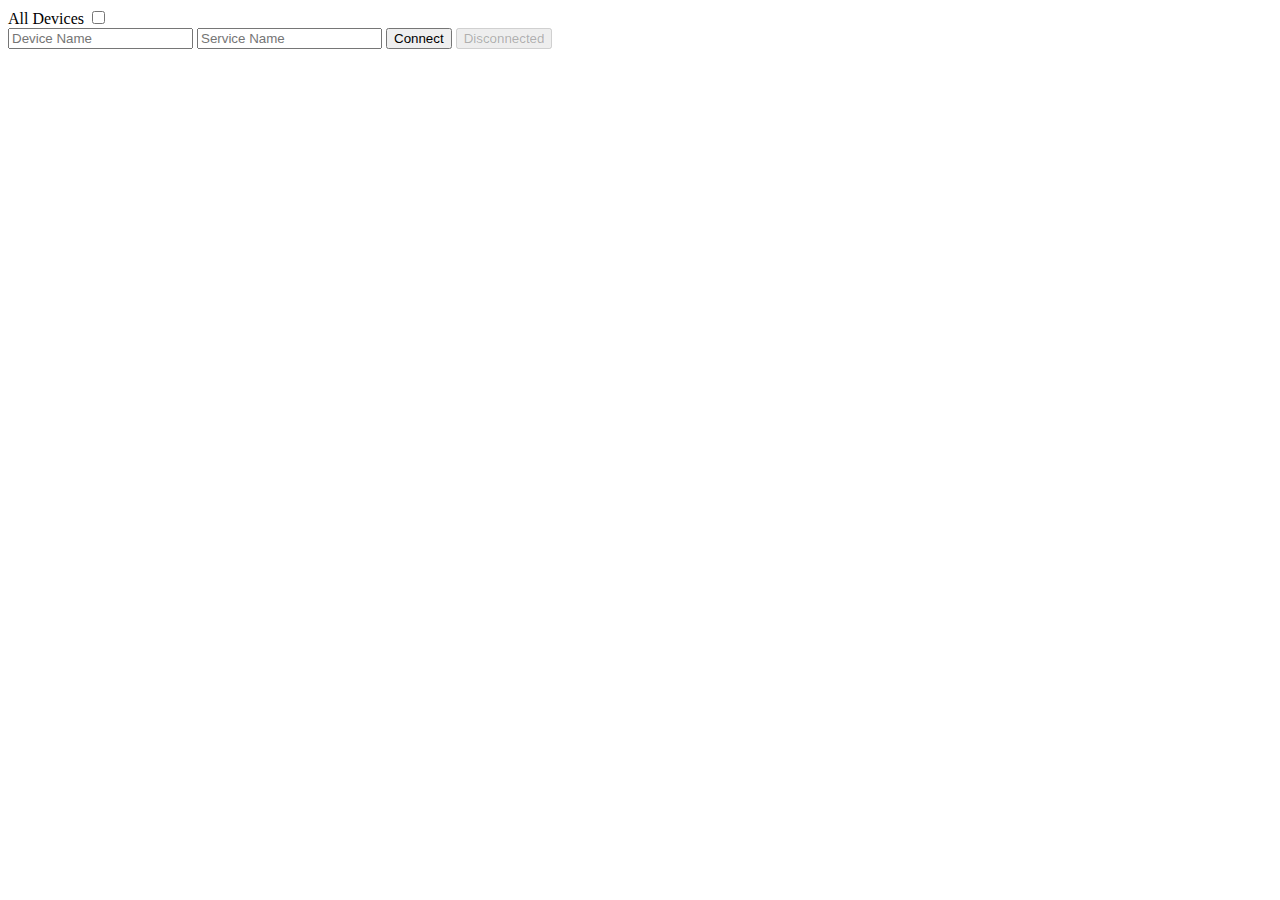
==== commit acbf9482: "fix include" ====
--- a/htdocs/repl/index.html
+++ b/htdocs/repl/index.html
@@ -6,10 +6,10 @@
     <meta http-equiv="X-UA-Compatible" content="IE=edge">
     <meta name="viewport" content="width=device-width, initial-scale=1">
     <title>MicroPython WebBluetooth REPL</title>
-    <link href="/htdocs/repl/css/bootstrap.css" rel="stylesheet">
-    <link href="/htdocs/repl/css/xterm.css" rel="stylesheet">
-    <link href="/htdocs/repl/css/toastr.css" rel="stylesheet">
-    <link href="/htdocs/repl/index.css" rel="stylesheet">
+    <link href="htdocs/repl/css/bootstrap.css" rel="stylesheet">
+    <link href="htdocs/repl/css/xterm.css" rel="stylesheet">
+    <link href="htdocs/repl/css/toastr.css" rel="stylesheet">
+    <link href="htdocs/repl/index.css" rel="stylesheet">
 </head>
 
 <body>
@@ -37,15 +37,15 @@
         </div>
     </div>
 
-    <script type="text/javascript" src="/htdocs/repl/js/jquery-3.2.1.js"></script>
-    <script type="text/javascript" src="/htdocs/repl/js/xterm.js"></script>
-    <script type="text/javascript" src="/htdocs/repl/js/object-observer.js"></script>
-    <script type="text/javascript" src="/htdocs/repl/js/bootstrap.js"></script>
-    <script type="text/javascript" src="/htdocs/repl/js/moment.js"></script>
-    <script type="text/javascript" src="/htdocs/repl/js/moment-timer.js"></script>
-    <script type="text/javascript" src="/htdocs/repl/js/toastr.js"></script>
-    <script type="text/javascript" src="/htdocs/repl/js/lodash.js"></script>
-    <script type="text/javascript" src="/htdocs/repl/index.js"></script>
+    <script type="text/javascript" src="htdocs/repl/js/jquery-3.2.1.js"></script>
+    <script type="text/javascript" src="htdocs/repl/js/xterm.js"></script>
+    <script type="text/javascript" src="htdocs/repl/js/object-observer.js"></script>
+    <script type="text/javascript" src="htdocs/repl/js/bootstrap.js"></script>
+    <script type="text/javascript" src="htdocs/repl/js/moment.js"></script>
+    <script type="text/javascript" src="htdocs/repl/js/moment-timer.js"></script>
+    <script type="text/javascript" src="htdocs/repl/js/toastr.js"></script>
+    <script type="text/javascript" src="htdocs/repl/js/lodash.js"></script>
+    <script type="text/javascript" src="htdocs/repl/index.js"></script>
 </body>
 
 </html>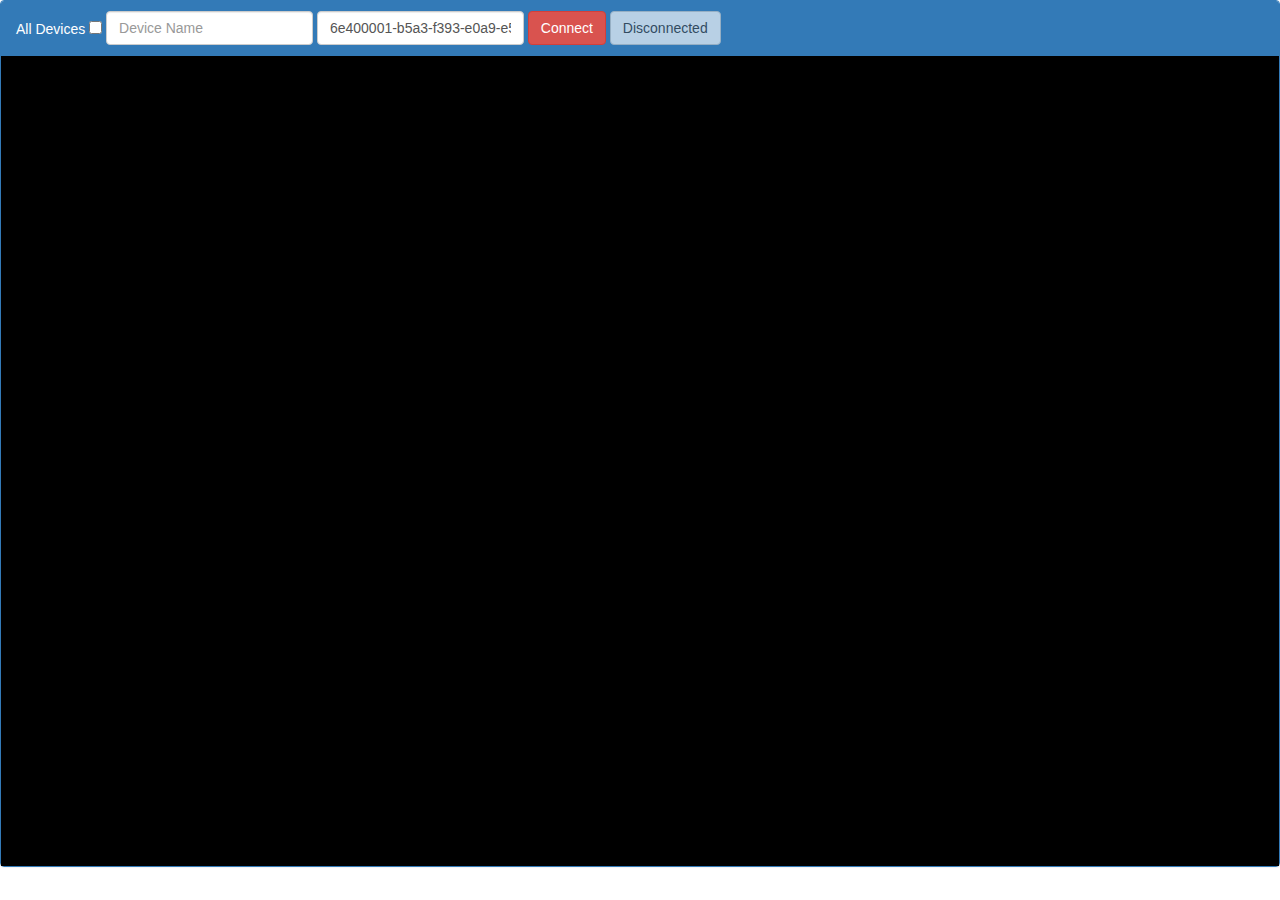
==== commit 69f94e1d: "fix include" ====
--- a/htdocs/repl/index.html
+++ b/htdocs/repl/index.html
@@ -6,10 +6,10 @@
     <meta http-equiv="X-UA-Compatible" content="IE=edge">
     <meta name="viewport" content="width=device-width, initial-scale=1">
     <title>MicroPython WebBluetooth REPL</title>
-    <link href="htdocs/repl/css/bootstrap.css" rel="stylesheet">
-    <link href="htdocs/repl/css/xterm.css" rel="stylesheet">
-    <link href="htdocs/repl/css/toastr.css" rel="stylesheet">
-    <link href="htdocs/repl/index.css" rel="stylesheet">
+    <link href="/htdocs/repl/css/bootstrap.css" rel="stylesheet">
+    <link href="/htdocs/repl/css/xterm.css" rel="stylesheet">
+    <link href="/htdocs/repl/css/toastr.css" rel="stylesheet">
+    <link href="/htdocs/repl/index.css" rel="stylesheet">
 </head>
 
 <body>
@@ -37,15 +37,15 @@
         </div>
     </div>
 
-    <script type="text/javascript" src="htdocs/repl/js/jquery-3.2.1.js"></script>
-    <script type="text/javascript" src="htdocs/repl/js/xterm.js"></script>
-    <script type="text/javascript" src="htdocs/repl/js/object-observer.js"></script>
-    <script type="text/javascript" src="htdocs/repl/js/bootstrap.js"></script>
-    <script type="text/javascript" src="htdocs/repl/js/moment.js"></script>
-    <script type="text/javascript" src="htdocs/repl/js/moment-timer.js"></script>
-    <script type="text/javascript" src="htdocs/repl/js/toastr.js"></script>
-    <script type="text/javascript" src="htdocs/repl/js/lodash.js"></script>
-    <script type="text/javascript" src="htdocs/repl/index.js"></script>
+    <script type="text/javascript" src="/htdocs/repl/js/jquery-3.2.1.js"></script>
+    <script type="text/javascript" src="/htdocs/repl/js/xterm.js"></script>
+    <script type="text/javascript" src="/htdocs/repl/js/object-observer.js"></script>
+    <script type="text/javascript" src="/htdocs/repl/js/bootstrap.js"></script>
+    <script type="text/javascript" src="/htdocs/repl/js/moment.js"></script>
+    <script type="text/javascript" src="/htdocs/repl/js/moment-timer.js"></script>
+    <script type="text/javascript" src="/htdocs/repl/js/toastr.js"></script>
+    <script type="text/javascript" src="/htdocs/repl/js/lodash.js"></script>
+    <script type="text/javascript" src="/htdocs/repl/index.js"></script>
 </body>
 
 </html>--- a/htdocs/repl/css/xterm.css
+++ b/htdocs/repl/css/xterm.css
@@ -0,0 +1,2261 @@
+/**
+ * xterm.js: xterm, in the browser
+ * Copyright (c) 2014-2016, SourceLair Private Company (www.sourcelair.com (MIT License)
+ * Copyright (c) 2012-2013, Christopher Jeffrey (MIT License)
+ * https://github.com/chjj/term.js
+ *
+ * Permission is hereby granted, free of charge, to any person obtaining a copy
+ * of this software and associated documentation files (the "Software"), to deal
+ * in the Software without restriction, including without limitation the rights
+ * to use, copy, modify, merge, publish, distribute, sublicense, and/or sell
+ * copies of the Software, and to permit persons to whom the Software is
+ * furnished to do so, subject to the following conditions:
+ *
+ * The above copyright notice and this permission notice shall be included in
+ * all copies or substantial portions of the Software.
+ *
+ * THE SOFTWARE IS PROVIDED "AS IS", WITHOUT WARRANTY OF ANY KIND, EXPRESS OR
+ * IMPLIED, INCLUDING BUT NOT LIMITED TO THE WARRANTIES OF MERCHANTABILITY,
+ * FITNESS FOR A PARTICULAR PURPOSE AND NONINFRINGEMENT. IN NO EVENT SHALL THE
+ * AUTHORS OR COPYRIGHT HOLDERS BE LIABLE FOR ANY CLAIM, DAMAGES OR OTHER
+ * LIABILITY, WHETHER IN AN ACTION OF CONTRACT, TORT OR OTHERWISE, ARISING FROM,
+ * OUT OF OR IN CONNECTION WITH THE SOFTWARE OR THE USE OR OTHER DEALINGS IN
+ * THE SOFTWARE.
+ *
+ * Originally forked from (with the author's permission):
+ *   Fabrice Bellard's javascript vt100 for jslinux:
+ *   http://bellard.org/jslinux/
+ *   Copyright (c) 2011 Fabrice Bellard
+ *   The original design remains. The terminal itself
+ *   has been extended to include xterm CSI codes, among
+ *   other features.
+ */
+
+/*
+ *  Default style for xterm.js
+ */
+
+.terminal {
+    background-color: #000;
+    color: #fff;
+    font-family: courier-new, courier, monospace;
+    font-feature-settings: "liga" 0;
+    position: relative;
+    user-select: none;
+    -ms-user-select: none;
+    -webkit-user-select: none;
+}
+
+.terminal.focus,
+.terminal:focus {
+    outline: none;
+}
+
+.terminal .xterm-helpers {
+    position: absolute;
+    top: 0;
+}
+
+.terminal .xterm-helper-textarea {
+    /*
+     * HACK: to fix IE's blinking cursor
+     * Move textarea out of the screen to the far left, so that the cursor is not visible.
+     */
+    position: absolute;
+    opacity: 0;
+    left: -9999em;
+    top: 0;
+    width: 0;
+    height: 0;
+    z-index: -10;
+    /** Prevent wrapping so the IME appears against the textarea at the correct position */
+    white-space: nowrap;
+    overflow: hidden;
+    resize: none;
+}
+
+.terminal a {
+    color: inherit;
+    text-decoration: none;
+}
+
+.terminal a:hover {
+    cursor: pointer;
+    text-decoration: underline;
+}
+
+.terminal a.xterm-invalid-link:hover {
+    cursor: text;
+    text-decoration: none;
+}
+
+.terminal .terminal-cursor {
+    position: relative;
+}
+
+.terminal:not(.focus) .terminal-cursor {
+    outline: 1px solid #fff;
+    outline-offset: -1px;
+}
+
+.terminal.xterm-cursor-style-block.focus:not(.xterm-cursor-blink-on) .terminal-cursor {
+    background-color: #fff;
+    color: #000;
+}
+
+.terminal.focus.xterm-cursor-style-bar:not(.xterm-cursor-blink-on) .terminal-cursor::before,
+.terminal.focus.xterm-cursor-style-underline:not(.xterm-cursor-blink-on) .terminal-cursor::before {
+    content: '';
+    position: absolute;
+    background-color: #fff;
+}
+
+.terminal.focus.xterm-cursor-style-bar:not(.xterm-cursor-blink-on) .terminal-cursor::before {
+    top: 0;
+    left: 0;
+    bottom: 0;
+    width: 1px;
+}
+
+.terminal.focus.xterm-cursor-style-underline:not(.xterm-cursor-blink-on) .terminal-cursor::before {
+    bottom: 0;
+    left: 0;
+    right: 0;
+    height: 1px;
+}
+
+.terminal .composition-view {
+    background: #000;
+    color: #FFF;
+    display: none;
+    position: absolute;
+    white-space: nowrap;
+    z-index: 1;
+}
+
+.terminal .composition-view.active {
+    display: block;
+}
+
+.terminal .xterm-viewport {
+    /* On OS X this is required in order for the scroll bar to appear fully opaque */
+    background-color: #000;
+    overflow-y: scroll;
+}
+
+.terminal .xterm-wide-char,
+.terminal .xterm-normal-char {
+    display: inline-block;
+}
+
+.terminal .xterm-rows {
+    position: absolute;
+    left: 0;
+    top: 0;
+}
+
+.terminal .xterm-rows > div {
+    /* Lines containing spans and text nodes ocassionally wrap despite being the same width (#327) */
+    white-space: nowrap;
+}
+
+.terminal .xterm-scroll-area {
+    visibility: hidden;
+}
+
+.terminal .xterm-char-measure-element {
+    display: inline-block;
+    visibility: hidden;
+    position: absolute;
+    left: -9999em;
+}
+
+.terminal.enable-mouse-events {
+    /* When mouse events are enabled (eg. tmux), revert to the standard pointer cursor */
+    cursor: default;
+}
+
+.terminal .xterm-selection {
+    position: absolute;
+    top: 0;
+    left: 0;
+    z-index: 1;
+    opacity: 0.3;
+    pointer-events: none;
+}
+
+.terminal .xterm-selection div {
+    position: absolute;
+    background-color: #fff;
+}
+
+/*
+ *  Determine default colors for xterm.js
+ */
+.terminal .xterm-bold {
+    font-weight: bold;
+}
+
+.terminal .xterm-underline {
+    text-decoration: underline;
+}
+
+.terminal .xterm-blink {
+    text-decoration: blink;
+}
+
+.terminal .xterm-blink.xterm-underline {
+    text-decoration: blink underline;
+}
+
+.terminal .xterm-hidden {
+    visibility: hidden;
+}
+
+.terminal .xterm-color-0 {
+    color: #2e3436;
+}
+
+.terminal .xterm-bg-color-0 {
+    background-color: #2e3436;
+}
+
+.terminal .xterm-color-1 {
+    color: #cc0000;
+}
+
+.terminal .xterm-bg-color-1 {
+    background-color: #cc0000;
+}
+
+.terminal .xterm-color-2 {
+    color: #4e9a06;
+}
+
+.terminal .xterm-bg-color-2 {
+    background-color: #4e9a06;
+}
+
+.terminal .xterm-color-3 {
+    color: #c4a000;
+}
+
+.terminal .xterm-bg-color-3 {
+    background-color: #c4a000;
+}
+
+.terminal .xterm-color-4 {
+    color: #3465a4;
+}
+
+.terminal .xterm-bg-color-4 {
+    background-color: #3465a4;
+}
+
+.terminal .xterm-color-5 {
+    color: #75507b;
+}
+
+.terminal .xterm-bg-color-5 {
+    background-color: #75507b;
+}
+
+.terminal .xterm-color-6 {
+    color: #06989a;
+}
+
+.terminal .xterm-bg-color-6 {
+    background-color: #06989a;
+}
+
+.terminal .xterm-color-7 {
+    color: #d3d7cf;
+}
+
+.terminal .xterm-bg-color-7 {
+    background-color: #d3d7cf;
+}
+
+.terminal .xterm-color-8 {
+    color: #555753;
+}
+
+.terminal .xterm-bg-color-8 {
+    background-color: #555753;
+}
+
+.terminal .xterm-color-9 {
+    color: #ef2929;
+}
+
+.terminal .xterm-bg-color-9 {
+    background-color: #ef2929;
+}
+
+.terminal .xterm-color-10 {
+    color: #8ae234;
+}
+
+.terminal .xterm-bg-color-10 {
+    background-color: #8ae234;
+}
+
+.terminal .xterm-color-11 {
+    color: #fce94f;
+}
+
+.terminal .xterm-bg-color-11 {
+    background-color: #fce94f;
+}
+
+.terminal .xterm-color-12 {
+    color: #729fcf;
+}
+
+.terminal .xterm-bg-color-12 {
+    background-color: #729fcf;
+}
+
+.terminal .xterm-color-13 {
+    color: #ad7fa8;
+}
+
+.terminal .xterm-bg-color-13 {
+    background-color: #ad7fa8;
+}
+
+.terminal .xterm-color-14 {
+    color: #34e2e2;
+}
+
+.terminal .xterm-bg-color-14 {
+    background-color: #34e2e2;
+}
+
+.terminal .xterm-color-15 {
+    color: #eeeeec;
+}
+
+.terminal .xterm-bg-color-15 {
+    background-color: #eeeeec;
+}
+
+.terminal .xterm-color-16 {
+    color: #000000;
+}
+
+.terminal .xterm-bg-color-16 {
+    background-color: #000000;
+}
+
+.terminal .xterm-color-17 {
+    color: #00005f;
+}
+
+.terminal .xterm-bg-color-17 {
+    background-color: #00005f;
+}
+
+.terminal .xterm-color-18 {
+    color: #000087;
+}
+
+.terminal .xterm-bg-color-18 {
+    background-color: #000087;
+}
+
+.terminal .xterm-color-19 {
+    color: #0000af;
+}
+
+.terminal .xterm-bg-color-19 {
+    background-color: #0000af;
+}
+
+.terminal .xterm-color-20 {
+    color: #0000d7;
+}
+
+.terminal .xterm-bg-color-20 {
+    background-color: #0000d7;
+}
+
+.terminal .xterm-color-21 {
+    color: #0000ff;
+}
+
+.terminal .xterm-bg-color-21 {
+    background-color: #0000ff;
+}
+
+.terminal .xterm-color-22 {
+    color: #005f00;
+}
+
+.terminal .xterm-bg-color-22 {
+    background-color: #005f00;
+}
+
+.terminal .xterm-color-23 {
+    color: #005f5f;
+}
+
+.terminal .xterm-bg-color-23 {
+    background-color: #005f5f;
+}
+
+.terminal .xterm-color-24 {
+    color: #005f87;
+}
+
+.terminal .xterm-bg-color-24 {
+    background-color: #005f87;
+}
+
+.terminal .xterm-color-25 {
+    color: #005faf;
+}
+
+.terminal .xterm-bg-color-25 {
+    background-color: #005faf;
+}
+
+.terminal .xterm-color-26 {
+    color: #005fd7;
+}
+
+.terminal .xterm-bg-color-26 {
+    background-color: #005fd7;
+}
+
+.terminal .xterm-color-27 {
+    color: #005fff;
+}
+
+.terminal .xterm-bg-color-27 {
+    background-color: #005fff;
+}
+
+.terminal .xterm-color-28 {
+    color: #008700;
+}
+
+.terminal .xterm-bg-color-28 {
+    background-color: #008700;
+}
+
+.terminal .xterm-color-29 {
+    color: #00875f;
+}
+
+.terminal .xterm-bg-color-29 {
+    background-color: #00875f;
+}
+
+.terminal .xterm-color-30 {
+    color: #008787;
+}
+
+.terminal .xterm-bg-color-30 {
+    background-color: #008787;
+}
+
+.terminal .xterm-color-31 {
+    color: #0087af;
+}
+
+.terminal .xterm-bg-color-31 {
+    background-color: #0087af;
+}
+
+.terminal .xterm-color-32 {
+    color: #0087d7;
+}
+
+.terminal .xterm-bg-color-32 {
+    background-color: #0087d7;
+}
+
+.terminal .xterm-color-33 {
+    color: #0087ff;
+}
+
+.terminal .xterm-bg-color-33 {
+    background-color: #0087ff;
+}
+
+.terminal .xterm-color-34 {
+    color: #00af00;
+}
+
+.terminal .xterm-bg-color-34 {
+    background-color: #00af00;
+}
+
+.terminal .xterm-color-35 {
+    color: #00af5f;
+}
+
+.terminal .xterm-bg-color-35 {
+    background-color: #00af5f;
+}
+
+.terminal .xterm-color-36 {
+    color: #00af87;
+}
+
+.terminal .xterm-bg-color-36 {
+    background-color: #00af87;
+}
+
+.terminal .xterm-color-37 {
+    color: #00afaf;
+}
+
+.terminal .xterm-bg-color-37 {
+    background-color: #00afaf;
+}
+
+.terminal .xterm-color-38 {
+    color: #00afd7;
+}
+
+.terminal .xterm-bg-color-38 {
+    background-color: #00afd7;
+}
+
+.terminal .xterm-color-39 {
+    color: #00afff;
+}
+
+.terminal .xterm-bg-color-39 {
+    background-color: #00afff;
+}
+
+.terminal .xterm-color-40 {
+    color: #00d700;
+}
+
+.terminal .xterm-bg-color-40 {
+    background-color: #00d700;
+}
+
+.terminal .xterm-color-41 {
+    color: #00d75f;
+}
+
+.terminal .xterm-bg-color-41 {
+    background-color: #00d75f;
+}
+
+.terminal .xterm-color-42 {
+    color: #00d787;
+}
+
+.terminal .xterm-bg-color-42 {
+    background-color: #00d787;
+}
+
+.terminal .xterm-color-43 {
+    color: #00d7af;
+}
+
+.terminal .xterm-bg-color-43 {
+    background-color: #00d7af;
+}
+
+.terminal .xterm-color-44 {
+    color: #00d7d7;
+}
+
+.terminal .xterm-bg-color-44 {
+    background-color: #00d7d7;
+}
+
+.terminal .xterm-color-45 {
+    color: #00d7ff;
+}
+
+.terminal .xterm-bg-color-45 {
+    background-color: #00d7ff;
+}
+
+.terminal .xterm-color-46 {
+    color: #00ff00;
+}
+
+.terminal .xterm-bg-color-46 {
+    background-color: #00ff00;
+}
+
+.terminal .xterm-color-47 {
+    color: #00ff5f;
+}
+
+.terminal .xterm-bg-color-47 {
+    background-color: #00ff5f;
+}
+
+.terminal .xterm-color-48 {
+    color: #00ff87;
+}
+
+.terminal .xterm-bg-color-48 {
+    background-color: #00ff87;
+}
+
+.terminal .xterm-color-49 {
+    color: #00ffaf;
+}
+
+.terminal .xterm-bg-color-49 {
+    background-color: #00ffaf;
+}
+
+.terminal .xterm-color-50 {
+    color: #00ffd7;
+}
+
+.terminal .xterm-bg-color-50 {
+    background-color: #00ffd7;
+}
+
+.terminal .xterm-color-51 {
+    color: #00ffff;
+}
+
+.terminal .xterm-bg-color-51 {
+    background-color: #00ffff;
+}
+
+.terminal .xterm-color-52 {
+    color: #5f0000;
+}
+
+.terminal .xterm-bg-color-52 {
+    background-color: #5f0000;
+}
+
+.terminal .xterm-color-53 {
+    color: #5f005f;
+}
+
+.terminal .xterm-bg-color-53 {
+    background-color: #5f005f;
+}
+
+.terminal .xterm-color-54 {
+    color: #5f0087;
+}
+
+.terminal .xterm-bg-color-54 {
+    background-color: #5f0087;
+}
+
+.terminal .xterm-color-55 {
+    color: #5f00af;
+}
+
+.terminal .xterm-bg-color-55 {
+    background-color: #5f00af;
+}
+
+.terminal .xterm-color-56 {
+    color: #5f00d7;
+}
+
+.terminal .xterm-bg-color-56 {
+    background-color: #5f00d7;
+}
+
+.terminal .xterm-color-57 {
+    color: #5f00ff;
+}
+
+.terminal .xterm-bg-color-57 {
+    background-color: #5f00ff;
+}
+
+.terminal .xterm-color-58 {
+    color: #5f5f00;
+}
+
+.terminal .xterm-bg-color-58 {
+    background-color: #5f5f00;
+}
+
+.terminal .xterm-color-59 {
+    color: #5f5f5f;
+}
+
+.terminal .xterm-bg-color-59 {
+    background-color: #5f5f5f;
+}
+
+.terminal .xterm-color-60 {
+    color: #5f5f87;
+}
+
+.terminal .xterm-bg-color-60 {
+    background-color: #5f5f87;
+}
+
+.terminal .xterm-color-61 {
+    color: #5f5faf;
+}
+
+.terminal .xterm-bg-color-61 {
+    background-color: #5f5faf;
+}
+
+.terminal .xterm-color-62 {
+    color: #5f5fd7;
+}
+
+.terminal .xterm-bg-color-62 {
+    background-color: #5f5fd7;
+}
+
+.terminal .xterm-color-63 {
+    color: #5f5fff;
+}
+
+.terminal .xterm-bg-color-63 {
+    background-color: #5f5fff;
+}
+
+.terminal .xterm-color-64 {
+    color: #5f8700;
+}
+
+.terminal .xterm-bg-color-64 {
+    background-color: #5f8700;
+}
+
+.terminal .xterm-color-65 {
+    color: #5f875f;
+}
+
+.terminal .xterm-bg-color-65 {
+    background-color: #5f875f;
+}
+
+.terminal .xterm-color-66 {
+    color: #5f8787;
+}
+
+.terminal .xterm-bg-color-66 {
+    background-color: #5f8787;
+}
+
+.terminal .xterm-color-67 {
+    color: #5f87af;
+}
+
+.terminal .xterm-bg-color-67 {
+    background-color: #5f87af;
+}
+
+.terminal .xterm-color-68 {
+    color: #5f87d7;
+}
+
+.terminal .xterm-bg-color-68 {
+    background-color: #5f87d7;
+}
+
+.terminal .xterm-color-69 {
+    color: #5f87ff;
+}
+
+.terminal .xterm-bg-color-69 {
+    background-color: #5f87ff;
+}
+
+.terminal .xterm-color-70 {
+    color: #5faf00;
+}
+
+.terminal .xterm-bg-color-70 {
+    background-color: #5faf00;
+}
+
+.terminal .xterm-color-71 {
+    color: #5faf5f;
+}
+
+.terminal .xterm-bg-color-71 {
+    background-color: #5faf5f;
+}
+
+.terminal .xterm-color-72 {
+    color: #5faf87;
+}
+
+.terminal .xterm-bg-color-72 {
+    background-color: #5faf87;
+}
+
+.terminal .xterm-color-73 {
+    color: #5fafaf;
+}
+
+.terminal .xterm-bg-color-73 {
+    background-color: #5fafaf;
+}
+
+.terminal .xterm-color-74 {
+    color: #5fafd7;
+}
+
+.terminal .xterm-bg-color-74 {
+    background-color: #5fafd7;
+}
+
+.terminal .xterm-color-75 {
+    color: #5fafff;
+}
+
+.terminal .xterm-bg-color-75 {
+    background-color: #5fafff;
+}
+
+.terminal .xterm-color-76 {
+    color: #5fd700;
+}
+
+.terminal .xterm-bg-color-76 {
+    background-color: #5fd700;
+}
+
+.terminal .xterm-color-77 {
+    color: #5fd75f;
+}
+
+.terminal .xterm-bg-color-77 {
+    background-color: #5fd75f;
+}
+
+.terminal .xterm-color-78 {
+    color: #5fd787;
+}
+
+.terminal .xterm-bg-color-78 {
+    background-color: #5fd787;
+}
+
+.terminal .xterm-color-79 {
+    color: #5fd7af;
+}
+
+.terminal .xterm-bg-color-79 {
+    background-color: #5fd7af;
+}
+
+.terminal .xterm-color-80 {
+    color: #5fd7d7;
+}
+
+.terminal .xterm-bg-color-80 {
+    background-color: #5fd7d7;
+}
+
+.terminal .xterm-color-81 {
+    color: #5fd7ff;
+}
+
+.terminal .xterm-bg-color-81 {
+    background-color: #5fd7ff;
+}
+
+.terminal .xterm-color-82 {
+    color: #5fff00;
+}
+
+.terminal .xterm-bg-color-82 {
+    background-color: #5fff00;
+}
+
+.terminal .xterm-color-83 {
+    color: #5fff5f;
+}
+
+.terminal .xterm-bg-color-83 {
+    background-color: #5fff5f;
+}
+
+.terminal .xterm-color-84 {
+    color: #5fff87;
+}
+
+.terminal .xterm-bg-color-84 {
+    background-color: #5fff87;
+}
+
+.terminal .xterm-color-85 {
+    color: #5fffaf;
+}
+
+.terminal .xterm-bg-color-85 {
+    background-color: #5fffaf;
+}
+
+.terminal .xterm-color-86 {
+    color: #5fffd7;
+}
+
+.terminal .xterm-bg-color-86 {
+    background-color: #5fffd7;
+}
+
+.terminal .xterm-color-87 {
+    color: #5fffff;
+}
+
+.terminal .xterm-bg-color-87 {
+    background-color: #5fffff;
+}
+
+.terminal .xterm-color-88 {
+    color: #870000;
+}
+
+.terminal .xterm-bg-color-88 {
+    background-color: #870000;
+}
+
+.terminal .xterm-color-89 {
+    color: #87005f;
+}
+
+.terminal .xterm-bg-color-89 {
+    background-color: #87005f;
+}
+
+.terminal .xterm-color-90 {
+    color: #870087;
+}
+
+.terminal .xterm-bg-color-90 {
+    background-color: #870087;
+}
+
+.terminal .xterm-color-91 {
+    color: #8700af;
+}
+
+.terminal .xterm-bg-color-91 {
+    background-color: #8700af;
+}
+
+.terminal .xterm-color-92 {
+    color: #8700d7;
+}
+
+.terminal .xterm-bg-color-92 {
+    background-color: #8700d7;
+}
+
+.terminal .xterm-color-93 {
+    color: #8700ff;
+}
+
+.terminal .xterm-bg-color-93 {
+    background-color: #8700ff;
+}
+
+.terminal .xterm-color-94 {
+    color: #875f00;
+}
+
+.terminal .xterm-bg-color-94 {
+    background-color: #875f00;
+}
+
+.terminal .xterm-color-95 {
+    color: #875f5f;
+}
+
+.terminal .xterm-bg-color-95 {
+    background-color: #875f5f;
+}
+
+.terminal .xterm-color-96 {
+    color: #875f87;
+}
+
+.terminal .xterm-bg-color-96 {
+    background-color: #875f87;
+}
+
+.terminal .xterm-color-97 {
+    color: #875faf;
+}
+
+.terminal .xterm-bg-color-97 {
+    background-color: #875faf;
+}
+
+.terminal .xterm-color-98 {
+    color: #875fd7;
+}
+
+.terminal .xterm-bg-color-98 {
+    background-color: #875fd7;
+}
+
+.terminal .xterm-color-99 {
+    color: #875fff;
+}
+
+.terminal .xterm-bg-color-99 {
+    background-color: #875fff;
+}
+
+.terminal .xterm-color-100 {
+    color: #878700;
+}
+
+.terminal .xterm-bg-color-100 {
+    background-color: #878700;
+}
+
+.terminal .xterm-color-101 {
+    color: #87875f;
+}
+
+.terminal .xterm-bg-color-101 {
+    background-color: #87875f;
+}
+
+.terminal .xterm-color-102 {
+    color: #878787;
+}
+
+.terminal .xterm-bg-color-102 {
+    background-color: #878787;
+}
+
+.terminal .xterm-color-103 {
+    color: #8787af;
+}
+
+.terminal .xterm-bg-color-103 {
+    background-color: #8787af;
+}
+
+.terminal .xterm-color-104 {
+    color: #8787d7;
+}
+
+.terminal .xterm-bg-color-104 {
+    background-color: #8787d7;
+}
+
+.terminal .xterm-color-105 {
+    color: #8787ff;
+}
+
+.terminal .xterm-bg-color-105 {
+    background-color: #8787ff;
+}
+
+.terminal .xterm-color-106 {
+    color: #87af00;
+}
+
+.terminal .xterm-bg-color-106 {
+    background-color: #87af00;
+}
+
+.terminal .xterm-color-107 {
+    color: #87af5f;
+}
+
+.terminal .xterm-bg-color-107 {
+    background-color: #87af5f;
+}
+
+.terminal .xterm-color-108 {
+    color: #87af87;
+}
+
+.terminal .xterm-bg-color-108 {
+    background-color: #87af87;
+}
+
+.terminal .xterm-color-109 {
+    color: #87afaf;
+}
+
+.terminal .xterm-bg-color-109 {
+    background-color: #87afaf;
+}
+
+.terminal .xterm-color-110 {
+    color: #87afd7;
+}
+
+.terminal .xterm-bg-color-110 {
+    background-color: #87afd7;
+}
+
+.terminal .xterm-color-111 {
+    color: #87afff;
+}
+
+.terminal .xterm-bg-color-111 {
+    background-color: #87afff;
+}
+
+.terminal .xterm-color-112 {
+    color: #87d700;
+}
+
+.terminal .xterm-bg-color-112 {
+    background-color: #87d700;
+}
+
+.terminal .xterm-color-113 {
+    color: #87d75f;
+}
+
+.terminal .xterm-bg-color-113 {
+    background-color: #87d75f;
+}
+
+.terminal .xterm-color-114 {
+    color: #87d787;
+}
+
+.terminal .xterm-bg-color-114 {
+    background-color: #87d787;
+}
+
+.terminal .xterm-color-115 {
+    color: #87d7af;
+}
+
+.terminal .xterm-bg-color-115 {
+    background-color: #87d7af;
+}
+
+.terminal .xterm-color-116 {
+    color: #87d7d7;
+}
+
+.terminal .xterm-bg-color-116 {
+    background-color: #87d7d7;
+}
+
+.terminal .xterm-color-117 {
+    color: #87d7ff;
+}
+
+.terminal .xterm-bg-color-117 {
+    background-color: #87d7ff;
+}
+
+.terminal .xterm-color-118 {
+    color: #87ff00;
+}
+
+.terminal .xterm-bg-color-118 {
+    background-color: #87ff00;
+}
+
+.terminal .xterm-color-119 {
+    color: #87ff5f;
+}
+
+.terminal .xterm-bg-color-119 {
+    background-color: #87ff5f;
+}
+
+.terminal .xterm-color-120 {
+    color: #87ff87;
+}
+
+.terminal .xterm-bg-color-120 {
+    background-color: #87ff87;
+}
+
+.terminal .xterm-color-121 {
+    color: #87ffaf;
+}
+
+.terminal .xterm-bg-color-121 {
+    background-color: #87ffaf;
+}
+
+.terminal .xterm-color-122 {
+    color: #87ffd7;
+}
+
+.terminal .xterm-bg-color-122 {
+    background-color: #87ffd7;
+}
+
+.terminal .xterm-color-123 {
+    color: #87ffff;
+}
+
+.terminal .xterm-bg-color-123 {
+    background-color: #87ffff;
+}
+
+.terminal .xterm-color-124 {
+    color: #af0000;
+}
+
+.terminal .xterm-bg-color-124 {
+    background-color: #af0000;
+}
+
+.terminal .xterm-color-125 {
+    color: #af005f;
+}
+
+.terminal .xterm-bg-color-125 {
+    background-color: #af005f;
+}
+
+.terminal .xterm-color-126 {
+    color: #af0087;
+}
+
+.terminal .xterm-bg-color-126 {
+    background-color: #af0087;
+}
+
+.terminal .xterm-color-127 {
+    color: #af00af;
+}
+
+.terminal .xterm-bg-color-127 {
+    background-color: #af00af;
+}
+
+.terminal .xterm-color-128 {
+    color: #af00d7;
+}
+
+.terminal .xterm-bg-color-128 {
+    background-color: #af00d7;
+}
+
+.terminal .xterm-color-129 {
+    color: #af00ff;
+}
+
+.terminal .xterm-bg-color-129 {
+    background-color: #af00ff;
+}
+
+.terminal .xterm-color-130 {
+    color: #af5f00;
+}
+
+.terminal .xterm-bg-color-130 {
+    background-color: #af5f00;
+}
+
+.terminal .xterm-color-131 {
+    color: #af5f5f;
+}
+
+.terminal .xterm-bg-color-131 {
+    background-color: #af5f5f;
+}
+
+.terminal .xterm-color-132 {
+    color: #af5f87;
+}
+
+.terminal .xterm-bg-color-132 {
+    background-color: #af5f87;
+}
+
+.terminal .xterm-color-133 {
+    color: #af5faf;
+}
+
+.terminal .xterm-bg-color-133 {
+    background-color: #af5faf;
+}
+
+.terminal .xterm-color-134 {
+    color: #af5fd7;
+}
+
+.terminal .xterm-bg-color-134 {
+    background-color: #af5fd7;
+}
+
+.terminal .xterm-color-135 {
+    color: #af5fff;
+}
+
+.terminal .xterm-bg-color-135 {
+    background-color: #af5fff;
+}
+
+.terminal .xterm-color-136 {
+    color: #af8700;
+}
+
+.terminal .xterm-bg-color-136 {
+    background-color: #af8700;
+}
+
+.terminal .xterm-color-137 {
+    color: #af875f;
+}
+
+.terminal .xterm-bg-color-137 {
+    background-color: #af875f;
+}
+
+.terminal .xterm-color-138 {
+    color: #af8787;
+}
+
+.terminal .xterm-bg-color-138 {
+    background-color: #af8787;
+}
+
+.terminal .xterm-color-139 {
+    color: #af87af;
+}
+
+.terminal .xterm-bg-color-139 {
+    background-color: #af87af;
+}
+
+.terminal .xterm-color-140 {
+    color: #af87d7;
+}
+
+.terminal .xterm-bg-color-140 {
+    background-color: #af87d7;
+}
+
+.terminal .xterm-color-141 {
+    color: #af87ff;
+}
+
+.terminal .xterm-bg-color-141 {
+    background-color: #af87ff;
+}
+
+.terminal .xterm-color-142 {
+    color: #afaf00;
+}
+
+.terminal .xterm-bg-color-142 {
+    background-color: #afaf00;
+}
+
+.terminal .xterm-color-143 {
+    color: #afaf5f;
+}
+
+.terminal .xterm-bg-color-143 {
+    background-color: #afaf5f;
+}
+
+.terminal .xterm-color-144 {
+    color: #afaf87;
+}
+
+.terminal .xterm-bg-color-144 {
+    background-color: #afaf87;
+}
+
+.terminal .xterm-color-145 {
+    color: #afafaf;
+}
+
+.terminal .xterm-bg-color-145 {
+    background-color: #afafaf;
+}
+
+.terminal .xterm-color-146 {
+    color: #afafd7;
+}
+
+.terminal .xterm-bg-color-146 {
+    background-color: #afafd7;
+}
+
+.terminal .xterm-color-147 {
+    color: #afafff;
+}
+
+.terminal .xterm-bg-color-147 {
+    background-color: #afafff;
+}
+
+.terminal .xterm-color-148 {
+    color: #afd700;
+}
+
+.terminal .xterm-bg-color-148 {
+    background-color: #afd700;
+}
+
+.terminal .xterm-color-149 {
+    color: #afd75f;
+}
+
+.terminal .xterm-bg-color-149 {
+    background-color: #afd75f;
+}
+
+.terminal .xterm-color-150 {
+    color: #afd787;
+}
+
+.terminal .xterm-bg-color-150 {
+    background-color: #afd787;
+}
+
+.terminal .xterm-color-151 {
+    color: #afd7af;
+}
+
+.terminal .xterm-bg-color-151 {
+    background-color: #afd7af;
+}
+
+.terminal .xterm-color-152 {
+    color: #afd7d7;
+}
+
+.terminal .xterm-bg-color-152 {
+    background-color: #afd7d7;
+}
+
+.terminal .xterm-color-153 {
+    color: #afd7ff;
+}
+
+.terminal .xterm-bg-color-153 {
+    background-color: #afd7ff;
+}
+
+.terminal .xterm-color-154 {
+    color: #afff00;
+}
+
+.terminal .xterm-bg-color-154 {
+    background-color: #afff00;
+}
+
+.terminal .xterm-color-155 {
+    color: #afff5f;
+}
+
+.terminal .xterm-bg-color-155 {
+    background-color: #afff5f;
+}
+
+.terminal .xterm-color-156 {
+    color: #afff87;
+}
+
+.terminal .xterm-bg-color-156 {
+    background-color: #afff87;
+}
+
+.terminal .xterm-color-157 {
+    color: #afffaf;
+}
+
+.terminal .xterm-bg-color-157 {
+    background-color: #afffaf;
+}
+
+.terminal .xterm-color-158 {
+    color: #afffd7;
+}
+
+.terminal .xterm-bg-color-158 {
+    background-color: #afffd7;
+}
+
+.terminal .xterm-color-159 {
+    color: #afffff;
+}
+
+.terminal .xterm-bg-color-159 {
+    background-color: #afffff;
+}
+
+.terminal .xterm-color-160 {
+    color: #d70000;
+}
+
+.terminal .xterm-bg-color-160 {
+    background-color: #d70000;
+}
+
+.terminal .xterm-color-161 {
+    color: #d7005f;
+}
+
+.terminal .xterm-bg-color-161 {
+    background-color: #d7005f;
+}
+
+.terminal .xterm-color-162 {
+    color: #d70087;
+}
+
+.terminal .xterm-bg-color-162 {
+    background-color: #d70087;
+}
+
+.terminal .xterm-color-163 {
+    color: #d700af;
+}
+
+.terminal .xterm-bg-color-163 {
+    background-color: #d700af;
+}
+
+.terminal .xterm-color-164 {
+    color: #d700d7;
+}
+
+.terminal .xterm-bg-color-164 {
+    background-color: #d700d7;
+}
+
+.terminal .xterm-color-165 {
+    color: #d700ff;
+}
+
+.terminal .xterm-bg-color-165 {
+    background-color: #d700ff;
+}
+
+.terminal .xterm-color-166 {
+    color: #d75f00;
+}
+
+.terminal .xterm-bg-color-166 {
+    background-color: #d75f00;
+}
+
+.terminal .xterm-color-167 {
+    color: #d75f5f;
+}
+
+.terminal .xterm-bg-color-167 {
+    background-color: #d75f5f;
+}
+
+.terminal .xterm-color-168 {
+    color: #d75f87;
+}
+
+.terminal .xterm-bg-color-168 {
+    background-color: #d75f87;
+}
+
+.terminal .xterm-color-169 {
+    color: #d75faf;
+}
+
+.terminal .xterm-bg-color-169 {
+    background-color: #d75faf;
+}
+
+.terminal .xterm-color-170 {
+    color: #d75fd7;
+}
+
+.terminal .xterm-bg-color-170 {
+    background-color: #d75fd7;
+}
+
+.terminal .xterm-color-171 {
+    color: #d75fff;
+}
+
+.terminal .xterm-bg-color-171 {
+    background-color: #d75fff;
+}
+
+.terminal .xterm-color-172 {
+    color: #d78700;
+}
+
+.terminal .xterm-bg-color-172 {
+    background-color: #d78700;
+}
+
+.terminal .xterm-color-173 {
+    color: #d7875f;
+}
+
+.terminal .xterm-bg-color-173 {
+    background-color: #d7875f;
+}
+
+.terminal .xterm-color-174 {
+    color: #d78787;
+}
+
+.terminal .xterm-bg-color-174 {
+    background-color: #d78787;
+}
+
+.terminal .xterm-color-175 {
+    color: #d787af;
+}
+
+.terminal .xterm-bg-color-175 {
+    background-color: #d787af;
+}
+
+.terminal .xterm-color-176 {
+    color: #d787d7;
+}
+
+.terminal .xterm-bg-color-176 {
+    background-color: #d787d7;
+}
+
+.terminal .xterm-color-177 {
+    color: #d787ff;
+}
+
+.terminal .xterm-bg-color-177 {
+    background-color: #d787ff;
+}
+
+.terminal .xterm-color-178 {
+    color: #d7af00;
+}
+
+.terminal .xterm-bg-color-178 {
+    background-color: #d7af00;
+}
+
+.terminal .xterm-color-179 {
+    color: #d7af5f;
+}
+
+.terminal .xterm-bg-color-179 {
+    background-color: #d7af5f;
+}
+
+.terminal .xterm-color-180 {
+    color: #d7af87;
+}
+
+.terminal .xterm-bg-color-180 {
+    background-color: #d7af87;
+}
+
+.terminal .xterm-color-181 {
+    color: #d7afaf;
+}
+
+.terminal .xterm-bg-color-181 {
+    background-color: #d7afaf;
+}
+
+.terminal .xterm-color-182 {
+    color: #d7afd7;
+}
+
+.terminal .xterm-bg-color-182 {
+    background-color: #d7afd7;
+}
+
+.terminal .xterm-color-183 {
+    color: #d7afff;
+}
+
+.terminal .xterm-bg-color-183 {
+    background-color: #d7afff;
+}
+
+.terminal .xterm-color-184 {
+    color: #d7d700;
+}
+
+.terminal .xterm-bg-color-184 {
+    background-color: #d7d700;
+}
+
+.terminal .xterm-color-185 {
+    color: #d7d75f;
+}
+
+.terminal .xterm-bg-color-185 {
+    background-color: #d7d75f;
+}
+
+.terminal .xterm-color-186 {
+    color: #d7d787;
+}
+
+.terminal .xterm-bg-color-186 {
+    background-color: #d7d787;
+}
+
+.terminal .xterm-color-187 {
+    color: #d7d7af;
+}
+
+.terminal .xterm-bg-color-187 {
+    background-color: #d7d7af;
+}
+
+.terminal .xterm-color-188 {
+    color: #d7d7d7;
+}
+
+.terminal .xterm-bg-color-188 {
+    background-color: #d7d7d7;
+}
+
+.terminal .xterm-color-189 {
+    color: #d7d7ff;
+}
+
+.terminal .xterm-bg-color-189 {
+    background-color: #d7d7ff;
+}
+
+.terminal .xterm-color-190 {
+    color: #d7ff00;
+}
+
+.terminal .xterm-bg-color-190 {
+    background-color: #d7ff00;
+}
+
+.terminal .xterm-color-191 {
+    color: #d7ff5f;
+}
+
+.terminal .xterm-bg-color-191 {
+    background-color: #d7ff5f;
+}
+
+.terminal .xterm-color-192 {
+    color: #d7ff87;
+}
+
+.terminal .xterm-bg-color-192 {
+    background-color: #d7ff87;
+}
+
+.terminal .xterm-color-193 {
+    color: #d7ffaf;
+}
+
+.terminal .xterm-bg-color-193 {
+    background-color: #d7ffaf;
+}
+
+.terminal .xterm-color-194 {
+    color: #d7ffd7;
+}
+
+.terminal .xterm-bg-color-194 {
+    background-color: #d7ffd7;
+}
+
+.terminal .xterm-color-195 {
+    color: #d7ffff;
+}
+
+.terminal .xterm-bg-color-195 {
+    background-color: #d7ffff;
+}
+
+.terminal .xterm-color-196 {
+    color: #ff0000;
+}
+
+.terminal .xterm-bg-color-196 {
+    background-color: #ff0000;
+}
+
+.terminal .xterm-color-197 {
+    color: #ff005f;
+}
+
+.terminal .xterm-bg-color-197 {
+    background-color: #ff005f;
+}
+
+.terminal .xterm-color-198 {
+    color: #ff0087;
+}
+
+.terminal .xterm-bg-color-198 {
+    background-color: #ff0087;
+}
+
+.terminal .xterm-color-199 {
+    color: #ff00af;
+}
+
+.terminal .xterm-bg-color-199 {
+    background-color: #ff00af;
+}
+
+.terminal .xterm-color-200 {
+    color: #ff00d7;
+}
+
+.terminal .xterm-bg-color-200 {
+    background-color: #ff00d7;
+}
+
+.terminal .xterm-color-201 {
+    color: #ff00ff;
+}
+
+.terminal .xterm-bg-color-201 {
+    background-color: #ff00ff;
+}
+
+.terminal .xterm-color-202 {
+    color: #ff5f00;
+}
+
+.terminal .xterm-bg-color-202 {
+    background-color: #ff5f00;
+}
+
+.terminal .xterm-color-203 {
+    color: #ff5f5f;
+}
+
+.terminal .xterm-bg-color-203 {
+    background-color: #ff5f5f;
+}
+
+.terminal .xterm-color-204 {
+    color: #ff5f87;
+}
+
+.terminal .xterm-bg-color-204 {
+    background-color: #ff5f87;
+}
+
+.terminal .xterm-color-205 {
+    color: #ff5faf;
+}
+
+.terminal .xterm-bg-color-205 {
+    background-color: #ff5faf;
+}
+
+.terminal .xterm-color-206 {
+    color: #ff5fd7;
+}
+
+.terminal .xterm-bg-color-206 {
+    background-color: #ff5fd7;
+}
+
+.terminal .xterm-color-207 {
+    color: #ff5fff;
+}
+
+.terminal .xterm-bg-color-207 {
+    background-color: #ff5fff;
+}
+
+.terminal .xterm-color-208 {
+    color: #ff8700;
+}
+
+.terminal .xterm-bg-color-208 {
+    background-color: #ff8700;
+}
+
+.terminal .xterm-color-209 {
+    color: #ff875f;
+}
+
+.terminal .xterm-bg-color-209 {
+    background-color: #ff875f;
+}
+
+.terminal .xterm-color-210 {
+    color: #ff8787;
+}
+
+.terminal .xterm-bg-color-210 {
+    background-color: #ff8787;
+}
+
+.terminal .xterm-color-211 {
+    color: #ff87af;
+}
+
+.terminal .xterm-bg-color-211 {
+    background-color: #ff87af;
+}
+
+.terminal .xterm-color-212 {
+    color: #ff87d7;
+}
+
+.terminal .xterm-bg-color-212 {
+    background-color: #ff87d7;
+}
+
+.terminal .xterm-color-213 {
+    color: #ff87ff;
+}
+
+.terminal .xterm-bg-color-213 {
+    background-color: #ff87ff;
+}
+
+.terminal .xterm-color-214 {
+    color: #ffaf00;
+}
+
+.terminal .xterm-bg-color-214 {
+    background-color: #ffaf00;
+}
+
+.terminal .xterm-color-215 {
+    color: #ffaf5f;
+}
+
+.terminal .xterm-bg-color-215 {
+    background-color: #ffaf5f;
+}
+
+.terminal .xterm-color-216 {
+    color: #ffaf87;
+}
+
+.terminal .xterm-bg-color-216 {
+    background-color: #ffaf87;
+}
+
+.terminal .xterm-color-217 {
+    color: #ffafaf;
+}
+
+.terminal .xterm-bg-color-217 {
+    background-color: #ffafaf;
+}
+
+.terminal .xterm-color-218 {
+    color: #ffafd7;
+}
+
+.terminal .xterm-bg-color-218 {
+    background-color: #ffafd7;
+}
+
+.terminal .xterm-color-219 {
+    color: #ffafff;
+}
+
+.terminal .xterm-bg-color-219 {
+    background-color: #ffafff;
+}
+
+.terminal .xterm-color-220 {
+    color: #ffd700;
+}
+
+.terminal .xterm-bg-color-220 {
+    background-color: #ffd700;
+}
+
+.terminal .xterm-color-221 {
+    color: #ffd75f;
+}
+
+.terminal .xterm-bg-color-221 {
+    background-color: #ffd75f;
+}
+
+.terminal .xterm-color-222 {
+    color: #ffd787;
+}
+
+.terminal .xterm-bg-color-222 {
+    background-color: #ffd787;
+}
+
+.terminal .xterm-color-223 {
+    color: #ffd7af;
+}
+
+.terminal .xterm-bg-color-223 {
+    background-color: #ffd7af;
+}
+
+.terminal .xterm-color-224 {
+    color: #ffd7d7;
+}
+
+.terminal .xterm-bg-color-224 {
+    background-color: #ffd7d7;
+}
+
+.terminal .xterm-color-225 {
+    color: #ffd7ff;
+}
+
+.terminal .xterm-bg-color-225 {
+    background-color: #ffd7ff;
+}
+
+.terminal .xterm-color-226 {
+    color: #ffff00;
+}
+
+.terminal .xterm-bg-color-226 {
+    background-color: #ffff00;
+}
+
+.terminal .xterm-color-227 {
+    color: #ffff5f;
+}
+
+.terminal .xterm-bg-color-227 {
+    background-color: #ffff5f;
+}
+
+.terminal .xterm-color-228 {
+    color: #ffff87;
+}
+
+.terminal .xterm-bg-color-228 {
+    background-color: #ffff87;
+}
+
+.terminal .xterm-color-229 {
+    color: #ffffaf;
+}
+
+.terminal .xterm-bg-color-229 {
+    background-color: #ffffaf;
+}
+
+.terminal .xterm-color-230 {
+    color: #ffffd7;
+}
+
+.terminal .xterm-bg-color-230 {
+    background-color: #ffffd7;
+}
+
+.terminal .xterm-color-231 {
+    color: #ffffff;
+}
+
+.terminal .xterm-bg-color-231 {
+    background-color: #ffffff;
+}
+
+.terminal .xterm-color-232 {
+    color: #080808;
+}
+
+.terminal .xterm-bg-color-232 {
+    background-color: #080808;
+}
+
+.terminal .xterm-color-233 {
+    color: #121212;
+}
+
+.terminal .xterm-bg-color-233 {
+    background-color: #121212;
+}
+
+.terminal .xterm-color-234 {
+    color: #1c1c1c;
+}
+
+.terminal .xterm-bg-color-234 {
+    background-color: #1c1c1c;
+}
+
+.terminal .xterm-color-235 {
+    color: #262626;
+}
+
+.terminal .xterm-bg-color-235 {
+    background-color: #262626;
+}
+
+.terminal .xterm-color-236 {
+    color: #303030;
+}
+
+.terminal .xterm-bg-color-236 {
+    background-color: #303030;
+}
+
+.terminal .xterm-color-237 {
+    color: #3a3a3a;
+}
+
+.terminal .xterm-bg-color-237 {
+    background-color: #3a3a3a;
+}
+
+.terminal .xterm-color-238 {
+    color: #444444;
+}
+
+.terminal .xterm-bg-color-238 {
+    background-color: #444444;
+}
+
+.terminal .xterm-color-239 {
+    color: #4e4e4e;
+}
+
+.terminal .xterm-bg-color-239 {
+    background-color: #4e4e4e;
+}
+
+.terminal .xterm-color-240 {
+    color: #585858;
+}
+
+.terminal .xterm-bg-color-240 {
+    background-color: #585858;
+}
+
+.terminal .xterm-color-241 {
+    color: #626262;
+}
+
+.terminal .xterm-bg-color-241 {
+    background-color: #626262;
+}
+
+.terminal .xterm-color-242 {
+    color: #6c6c6c;
+}
+
+.terminal .xterm-bg-color-242 {
+    background-color: #6c6c6c;
+}
+
+.terminal .xterm-color-243 {
+    color: #767676;
+}
+
+.terminal .xterm-bg-color-243 {
+    background-color: #767676;
+}
+
+.terminal .xterm-color-244 {
+    color: #808080;
+}
+
+.terminal .xterm-bg-color-244 {
+    background-color: #808080;
+}
+
+.terminal .xterm-color-245 {
+    color: #8a8a8a;
+}
+
+.terminal .xterm-bg-color-245 {
+    background-color: #8a8a8a;
+}
+
+.terminal .xterm-color-246 {
+    color: #949494;
+}
+
+.terminal .xterm-bg-color-246 {
+    background-color: #949494;
+}
+
+.terminal .xterm-color-247 {
+    color: #9e9e9e;
+}
+
+.terminal .xterm-bg-color-247 {
+    background-color: #9e9e9e;
+}
+
+.terminal .xterm-color-248 {
+    color: #a8a8a8;
+}
+
+.terminal .xterm-bg-color-248 {
+    background-color: #a8a8a8;
+}
+
+.terminal .xterm-color-249 {
+    color: #b2b2b2;
+}
+
+.terminal .xterm-bg-color-249 {
+    background-color: #b2b2b2;
+}
+
+.terminal .xterm-color-250 {
+    color: #bcbcbc;
+}
+
+.terminal .xterm-bg-color-250 {
+    background-color: #bcbcbc;
+}
+
+.terminal .xterm-color-251 {
+    color: #c6c6c6;
+}
+
+.terminal .xterm-bg-color-251 {
+    background-color: #c6c6c6;
+}
+
+.terminal .xterm-color-252 {
+    color: #d0d0d0;
+}
+
+.terminal .xterm-bg-color-252 {
+    background-color: #d0d0d0;
+}
+
+.terminal .xterm-color-253 {
+    color: #dadada;
+}
+
+.terminal .xterm-bg-color-253 {
+    background-color: #dadada;
+}
+
+.terminal .xterm-color-254 {
+    color: #e4e4e4;
+}
+
+.terminal .xterm-bg-color-254 {
+    background-color: #e4e4e4;
+}
+
+.terminal .xterm-color-255 {
+    color: #eeeeee;
+}
+
+.terminal .xterm-bg-color-255 {
+    background-color: #eeeeee;
+}
--- a/htdocs/repl/css/toastr.css
+++ b/htdocs/repl/css/toastr.css
@@ -0,0 +1,228 @@
+.toast-title {
+  font-weight: bold;
+}
+.toast-message {
+  -ms-word-wrap: break-word;
+  word-wrap: break-word;
+}
+.toast-message a,
+.toast-message label {
+  color: #FFFFFF;
+}
+.toast-message a:hover {
+  color: #CCCCCC;
+  text-decoration: none;
+}
+.toast-close-button {
+  position: relative;
+  right: -0.3em;
+  top: -0.3em;
+  float: right;
+  font-size: 20px;
+  font-weight: bold;
+  color: #FFFFFF;
+  -webkit-text-shadow: 0 1px 0 #ffffff;
+  text-shadow: 0 1px 0 #ffffff;
+  opacity: 0.8;
+  -ms-filter: progid:DXImageTransform.Microsoft.Alpha(Opacity=80);
+  filter: alpha(opacity=80);
+  line-height: 1;
+}
+.toast-close-button:hover,
+.toast-close-button:focus {
+  color: #000000;
+  text-decoration: none;
+  cursor: pointer;
+  opacity: 0.4;
+  -ms-filter: progid:DXImageTransform.Microsoft.Alpha(Opacity=40);
+  filter: alpha(opacity=40);
+}
+.rtl .toast-close-button {
+  left: -0.3em;
+  float: left;
+  right: 0.3em;
+}
+/*Additional properties for button version
+ iOS requires the button element instead of an anchor tag.
+ If you want the anchor version, it requires `href="#"`.*/
+button.toast-close-button {
+  padding: 0;
+  cursor: pointer;
+  background: transparent;
+  border: 0;
+  -webkit-appearance: none;
+}
+.toast-top-center {
+  top: 0;
+  right: 0;
+  width: 100%;
+}
+.toast-bottom-center {
+  bottom: 0;
+  right: 0;
+  width: 100%;
+}
+.toast-top-full-width {
+  top: 0;
+  right: 0;
+  width: 100%;
+}
+.toast-bottom-full-width {
+  bottom: 0;
+  right: 0;
+  width: 100%;
+}
+.toast-top-left {
+  top: 12px;
+  left: 12px;
+}
+.toast-top-right {
+  top: 12px;
+  right: 12px;
+}
+.toast-bottom-right {
+  right: 12px;
+  bottom: 12px;
+}
+.toast-bottom-left {
+  bottom: 12px;
+  left: 12px;
+}
+#toast-container {
+  position: fixed;
+  z-index: 999999;
+  pointer-events: none;
+  /*overrides*/
+}
+#toast-container * {
+  -moz-box-sizing: border-box;
+  -webkit-box-sizing: border-box;
+  box-sizing: border-box;
+}
+#toast-container > div {
+  position: relative;
+  pointer-events: auto;
+  overflow: hidden;
+  margin: 0 0 6px;
+  padding: 15px 15px 15px 50px;
+  width: 300px;
+  -moz-border-radius: 3px 3px 3px 3px;
+  -webkit-border-radius: 3px 3px 3px 3px;
+  border-radius: 3px 3px 3px 3px;
+  background-position: 15px center;
+  background-repeat: no-repeat;
+  -moz-box-shadow: 0 0 12px #999999;
+  -webkit-box-shadow: 0 0 12px #999999;
+  box-shadow: 0 0 12px #999999;
+  color: #FFFFFF;
+  opacity: 0.8;
+  -ms-filter: progid:DXImageTransform.Microsoft.Alpha(Opacity=80);
+  filter: alpha(opacity=80);
+}
+#toast-container > div.rtl {
+  direction: rtl;
+  padding: 15px 50px 15px 15px;
+  background-position: right 15px center;
+}
+#toast-container > div:hover {
+  -moz-box-shadow: 0 0 12px #000000;
+  -webkit-box-shadow: 0 0 12px #000000;
+  box-shadow: 0 0 12px #000000;
+  opacity: 1;
+  -ms-filter: progid:DXImageTransform.Microsoft.Alpha(Opacity=100);
+  filter: alpha(opacity=100);
+  cursor: pointer;
+}
+#toast-container > .toast-info {
+  background-image: url("[data-uri]") !important;
+}
+#toast-container > .toast-error {
+  background-image: url("[data-uri]") !important;
+}
+#toast-container > .toast-success {
+  background-image: url("[data-uri]") !important;
+}
+#toast-container > .toast-warning {
+  background-image: url("[data-uri]") !important;
+}
+#toast-container.toast-top-center > div,
+#toast-container.toast-bottom-center > div {
+  width: 300px;
+  margin-left: auto;
+  margin-right: auto;
+}
+#toast-container.toast-top-full-width > div,
+#toast-container.toast-bottom-full-width > div {
+  width: 96%;
+  margin-left: auto;
+  margin-right: auto;
+}
+.toast {
+  background-color: #030303;
+}
+.toast-success {
+  background-color: #51A351;
+}
+.toast-error {
+  background-color: #BD362F;
+}
+.toast-info {
+  background-color: #2F96B4;
+}
+.toast-warning {
+  background-color: #F89406;
+}
+.toast-progress {
+  position: absolute;
+  left: 0;
+  bottom: 0;
+  height: 4px;
+  background-color: #000000;
+  opacity: 0.4;
+  -ms-filter: progid:DXImageTransform.Microsoft.Alpha(Opacity=40);
+  filter: alpha(opacity=40);
+}
+/*Responsive Design*/
+@media all and (max-width: 240px) {
+  #toast-container > div {
+    padding: 8px 8px 8px 50px;
+    width: 11em;
+  }
+  #toast-container > div.rtl {
+    padding: 8px 50px 8px 8px;
+  }
+  #toast-container .toast-close-button {
+    right: -0.2em;
+    top: -0.2em;
+  }
+  #toast-container .rtl .toast-close-button {
+    left: -0.2em;
+    right: 0.2em;
+  }
+}
+@media all and (min-width: 241px) and (max-width: 480px) {
+  #toast-container > div {
+    padding: 8px 8px 8px 50px;
+    width: 18em;
+  }
+  #toast-container > div.rtl {
+    padding: 8px 50px 8px 8px;
+  }
+  #toast-container .toast-close-button {
+    right: -0.2em;
+    top: -0.2em;
+  }
+  #toast-container .rtl .toast-close-button {
+    left: -0.2em;
+    right: 0.2em;
+  }
+}
+@media all and (min-width: 481px) and (max-width: 768px) {
+  #toast-container > div {
+    padding: 15px 15px 15px 50px;
+    width: 25em;
+  }
+  #toast-container > div.rtl {
+    padding: 15px 50px 15px 15px;
+  }
+}
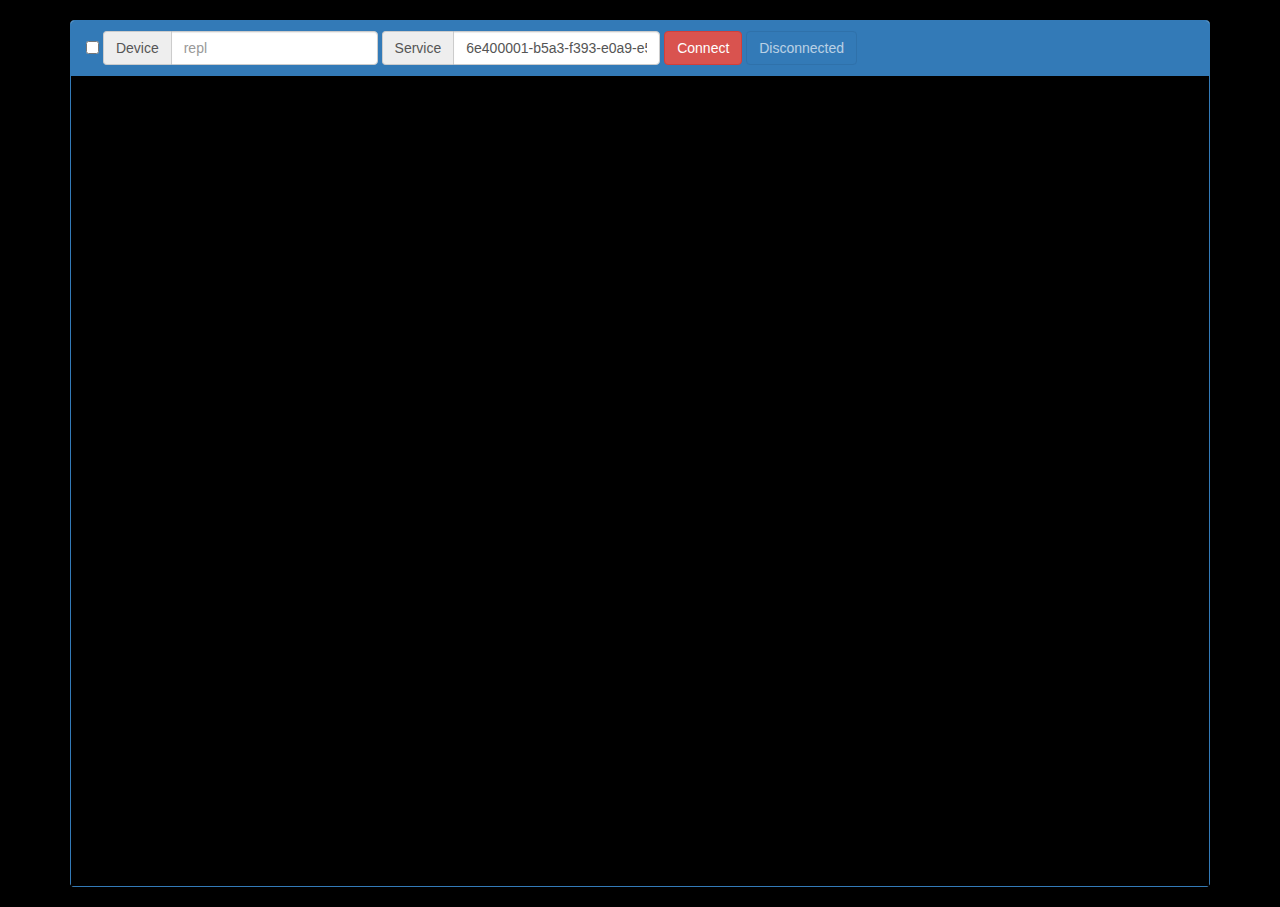
==== commit d8833ca8: "Update GUI" ====
--- a/htdocs/repl/index.html
+++ b/htdocs/repl/index.html
@@ -14,24 +14,36 @@
 
 <body>
 
-    <div class="row">
-        <div class="col-md-offset-0 col-md-12">
-            <div class="panel panel-primary">
-                <div class="panel-heading">
-                    <form class="form-inline">
-                        <div class="checkbox">
-                            <label>All Devices <input id="all_devices" type="checkbox"></label>
-                        </div>
-                        <div class="form-group">
-                            <input id="name" class="form-control" placeholder="Device Name">
-                            <input id="service" class="form-control" placeholder="Service Name">
-                            <button id="connection" class="btn btn-danger" type="button">Connect</button>
-                            <button id="connections_time" class="btn btn-default" disabled="disabled">Disconnected</button>
-                        </div>
-                    </form>
-                </div>
-                <div class="panel-body" style="background-color: #000000;">
-                    <div id="terminal"></div>
+    <div class="container">
+        <div class="row">
+            <div class="col-md-offset-0 col-md-12">
+                <div class="panel panel-primary">
+                    <div class="panel-heading">
+                        <form class="form-inline">
+                            <div class="form-group">
+                                <div class="input-group">
+                                    <div class="checkbox">
+                                        <input id="all_devices" type="checkbox"  data-toggle="tooltip" data-placement="right" title="Show All Devices">
+                                    </div>
+                                </div>
+                            </div>
+                            <div class="form-group">
+                                <div class="input-group">
+                                    <div class="input-group-addon">Device</div>
+                                    <input id="name" class="form-control" placeholder="repl">
+                                </div>
+                                <div class="input-group">
+                                    <div class="input-group-addon">Service</div>
+                                    <input id="service" class="form-control" placeholder="Service Name">
+                                </div>
+                                <button id="connection" class="btn btn-danger" type="button">Connect</button>
+                                <button id="connections_time" class="btn btn-primary" disabled="disabled">Disconnected</button>
+                            </div>
+                        </form>
+                    </div>
+                    <div class="panel-body" style="background-color: #000000;">
+                        <div id="terminal"></div>
+                    </div>
                 </div>
             </div>
         </div>
@@ -46,6 +58,7 @@
     <script type="text/javascript" src="/htdocs/repl/js/toastr.js"></script>
     <script type="text/javascript" src="/htdocs/repl/js/lodash.js"></script>
     <script type="text/javascript" src="/htdocs/repl/index.js"></script>
+
 </body>
 
 </html>--- a/htdocs/repl/index.css
+++ b/htdocs/repl/index.css
@@ -0,0 +1,4 @@
+body {
+    background-color: #000000;
+    padding-top: 20px;
+}
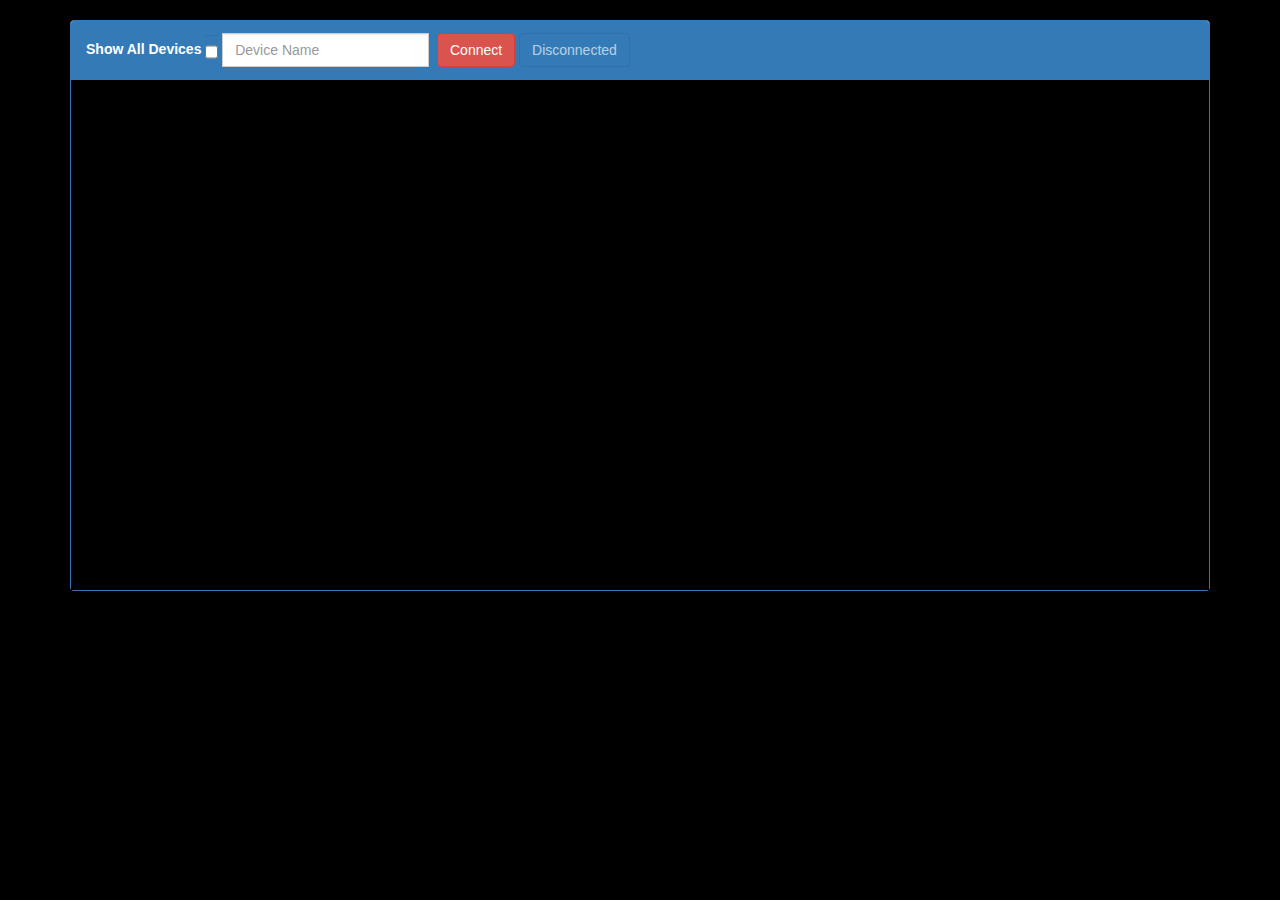
==== commit 7469c776: "minor fix" ====
--- a/htdocs/repl/index.html
+++ b/htdocs/repl/index.html
@@ -21,23 +21,25 @@
                     <div class="panel-heading">
                         <form class="form-inline">
                             <div class="form-group">
+                                <label for="all_devices">Show All Devices</label>
                                 <div class="input-group">
                                     <div class="checkbox">
-                                        <input id="all_devices" type="checkbox"  data-toggle="tooltip" data-placement="right" title="Show All Devices">
+                                        <input type="checkbox" id="all_devices" class="form-control">
                                     </div>
                                 </div>
-                            </div>
-                            <div class="form-group">
+
                                 <div class="input-group">
-                                    <div class="input-group-addon">Device</div>
-                                    <input id="name" class="form-control" placeholder="repl">
+                                    <input type="text" id="name" class="form-control" placeholder="Device Name">
                                 </div>
                                 <div class="input-group">
-                                    <div class="input-group-addon">Service</div>
-                                    <input id="service" class="form-control" placeholder="Service Name">
+                                    <input type="hidden" id="service" class="form-control" placeholder="Service Name">
                                 </div>
-                                <button id="connection" class="btn btn-danger" type="button">Connect</button>
-                                <button id="connections_time" class="btn btn-primary" disabled="disabled">Disconnected</button>
+                                <div class="input-group">
+                                    <button id="connection" class="btn btn-danger" type="button">Connect</button>
+                                </div>
+                                <div class="input-group">
+                                    <button id="connections_time" class="btn btn-primary" disabled="disabled">Disconnected</button>
+                                </div>
                             </div>
                         </form>
                     </div>
